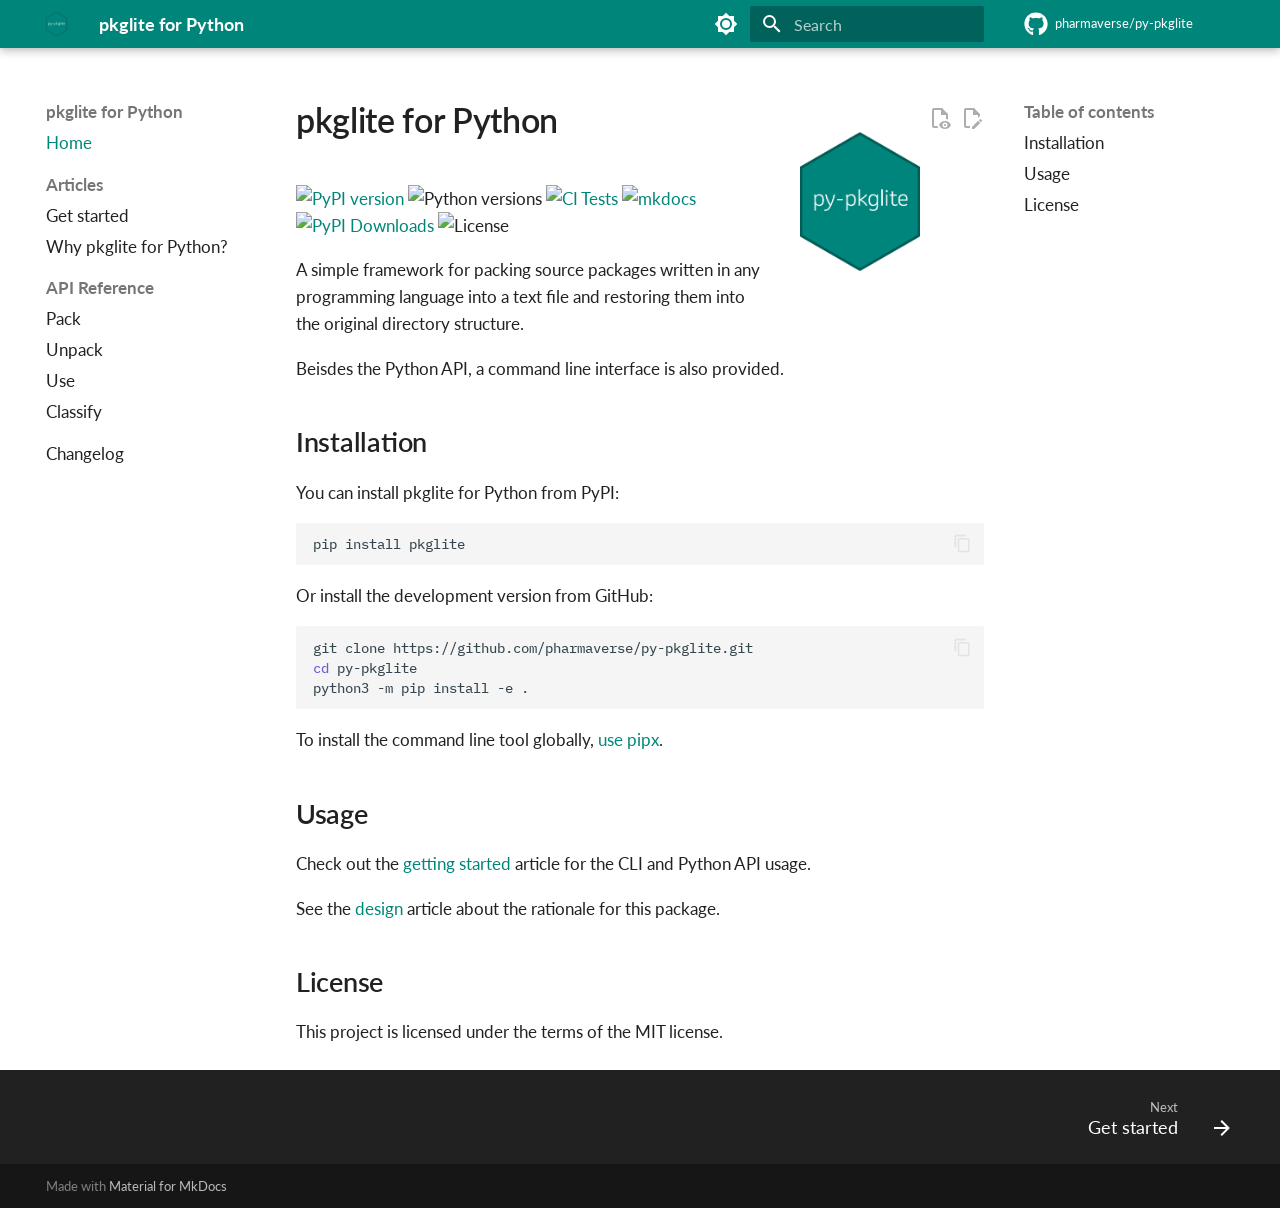
==== index.html @ c77d9eee "Deployed 798189d with MkDocs version: 1.6.1" ====
<!doctype html>
<html lang="en" class="no-js">
  <head>
    
      <meta charset="utf-8">
      <meta name="viewport" content="width=device-width,initial-scale=1">
      
      
      
        <link rel="canonical" href="https://pharmaverse.github.io/py-pkglite/">
      
      
      
        <link rel="next" href="articles/get-started/">
      
      
      <link rel="icon" href="assets/favicon.png">
      <meta name="generator" content="mkdocs-1.6.1, mkdocs-material-9.6.11">
    
    
      
        <title>pkglite for Python</title>
      
    
    
      <link rel="stylesheet" href="assets/stylesheets/main.4af4bdda.min.css">
      
        
        <link rel="stylesheet" href="assets/stylesheets/palette.06af60db.min.css">
      
      


    
    
      
    
    
      
        
        
        <link rel="preconnect" href="https://fonts.gstatic.com" crossorigin>
        <link rel="stylesheet" href="https://fonts.googleapis.com/css?family=Lato:300,300i,400,400i,700,700i%7CRoboto+Mono:400,400i,700,700i&display=fallback">
        <style>:root{--md-text-font:"Lato";--md-code-font:"Roboto Mono"}</style>
      
    
    
      <link rel="stylesheet" href="assets/_mkdocstrings.css">
    
      <link rel="stylesheet" href="stylesheets/extra.css">
    
    <script>__md_scope=new URL(".",location),__md_hash=e=>[...e].reduce(((e,_)=>(e<<5)-e+_.charCodeAt(0)),0),__md_get=(e,_=localStorage,t=__md_scope)=>JSON.parse(_.getItem(t.pathname+"."+e)),__md_set=(e,_,t=localStorage,a=__md_scope)=>{try{t.setItem(a.pathname+"."+e,JSON.stringify(_))}catch(e){}}</script>
    
      

    
    
    
  </head>
  
  
    
    
      
    
    
    
    
    <body dir="ltr" data-md-color-scheme="default" data-md-color-primary="custom" data-md-color-accent="custom">
  
    
    <input class="md-toggle" data-md-toggle="drawer" type="checkbox" id="__drawer" autocomplete="off">
    <input class="md-toggle" data-md-toggle="search" type="checkbox" id="__search" autocomplete="off">
    <label class="md-overlay" for="__drawer"></label>
    <div data-md-component="skip">
      
        
        <a href="#pkglite-for-python" class="md-skip">
          Skip to content
        </a>
      
    </div>
    <div data-md-component="announce">
      
    </div>
    
    
      

  

<header class="md-header md-header--shadow" data-md-component="header">
  <nav class="md-header__inner md-grid" aria-label="Header">
    <a href="." title="pkglite for Python" class="md-header__button md-logo" aria-label="pkglite for Python" data-md-component="logo">
      
  <img src="assets/logo.png" alt="logo">

    </a>
    <label class="md-header__button md-icon" for="__drawer">
      
      <svg xmlns="http://www.w3.org/2000/svg" viewBox="0 0 24 24"><path d="M3 6h18v2H3zm0 5h18v2H3zm0 5h18v2H3z"/></svg>
    </label>
    <div class="md-header__title" data-md-component="header-title">
      <div class="md-header__ellipsis">
        <div class="md-header__topic">
          <span class="md-ellipsis">
            pkglite for Python
          </span>
        </div>
        <div class="md-header__topic" data-md-component="header-topic">
          <span class="md-ellipsis">
            
              Home
            
          </span>
        </div>
      </div>
    </div>
    
      
        <form class="md-header__option" data-md-component="palette">
  
    
    
    
    <input class="md-option" data-md-color-media="(prefers-color-scheme: light)" data-md-color-scheme="default" data-md-color-primary="custom" data-md-color-accent="custom"  aria-label="Switch to dark mode"  type="radio" name="__palette" id="__palette_0">
    
      <label class="md-header__button md-icon" title="Switch to dark mode" for="__palette_1" hidden>
        <svg xmlns="http://www.w3.org/2000/svg" viewBox="0 0 24 24"><path d="M12 8a4 4 0 0 0-4 4 4 4 0 0 0 4 4 4 4 0 0 0 4-4 4 4 0 0 0-4-4m0 10a6 6 0 0 1-6-6 6 6 0 0 1 6-6 6 6 0 0 1 6 6 6 6 0 0 1-6 6m8-9.31V4h-4.69L12 .69 8.69 4H4v4.69L.69 12 4 15.31V20h4.69L12 23.31 15.31 20H20v-4.69L23.31 12z"/></svg>
      </label>
    
  
    
    
    
    <input class="md-option" data-md-color-media="(prefers-color-scheme: dark)" data-md-color-scheme="slate" data-md-color-primary="custom" data-md-color-accent="custom"  aria-label="Switch to light mode"  type="radio" name="__palette" id="__palette_1">
    
      <label class="md-header__button md-icon" title="Switch to light mode" for="__palette_0" hidden>
        <svg xmlns="http://www.w3.org/2000/svg" viewBox="0 0 24 24"><path d="M12 18c-.89 0-1.74-.2-2.5-.55C11.56 16.5 13 14.42 13 12s-1.44-4.5-3.5-5.45C10.26 6.2 11.11 6 12 6a6 6 0 0 1 6 6 6 6 0 0 1-6 6m8-9.31V4h-4.69L12 .69 8.69 4H4v4.69L.69 12 4 15.31V20h4.69L12 23.31 15.31 20H20v-4.69L23.31 12z"/></svg>
      </label>
    
  
</form>
      
    
    
      <script>var palette=__md_get("__palette");if(palette&&palette.color){if("(prefers-color-scheme)"===palette.color.media){var media=matchMedia("(prefers-color-scheme: light)"),input=document.querySelector(media.matches?"[data-md-color-media='(prefers-color-scheme: light)']":"[data-md-color-media='(prefers-color-scheme: dark)']");palette.color.media=input.getAttribute("data-md-color-media"),palette.color.scheme=input.getAttribute("data-md-color-scheme"),palette.color.primary=input.getAttribute("data-md-color-primary"),palette.color.accent=input.getAttribute("data-md-color-accent")}for(var[key,value]of Object.entries(palette.color))document.body.setAttribute("data-md-color-"+key,value)}</script>
    
    
    
      
      
        <label class="md-header__button md-icon" for="__search">
          
          <svg xmlns="http://www.w3.org/2000/svg" viewBox="0 0 24 24"><path d="M9.5 3A6.5 6.5 0 0 1 16 9.5c0 1.61-.59 3.09-1.56 4.23l.27.27h.79l5 5-1.5 1.5-5-5v-.79l-.27-.27A6.52 6.52 0 0 1 9.5 16 6.5 6.5 0 0 1 3 9.5 6.5 6.5 0 0 1 9.5 3m0 2C7 5 5 7 5 9.5S7 14 9.5 14 14 12 14 9.5 12 5 9.5 5"/></svg>
        </label>
        <div class="md-search" data-md-component="search" role="dialog">
  <label class="md-search__overlay" for="__search"></label>
  <div class="md-search__inner" role="search">
    <form class="md-search__form" name="search">
      <input type="text" class="md-search__input" name="query" aria-label="Search" placeholder="Search" autocapitalize="off" autocorrect="off" autocomplete="off" spellcheck="false" data-md-component="search-query" required>
      <label class="md-search__icon md-icon" for="__search">
        
        <svg xmlns="http://www.w3.org/2000/svg" viewBox="0 0 24 24"><path d="M9.5 3A6.5 6.5 0 0 1 16 9.5c0 1.61-.59 3.09-1.56 4.23l.27.27h.79l5 5-1.5 1.5-5-5v-.79l-.27-.27A6.52 6.52 0 0 1 9.5 16 6.5 6.5 0 0 1 3 9.5 6.5 6.5 0 0 1 9.5 3m0 2C7 5 5 7 5 9.5S7 14 9.5 14 14 12 14 9.5 12 5 9.5 5"/></svg>
        
        <svg xmlns="http://www.w3.org/2000/svg" viewBox="0 0 24 24"><path d="M20 11v2H8l5.5 5.5-1.42 1.42L4.16 12l7.92-7.92L13.5 5.5 8 11z"/></svg>
      </label>
      <nav class="md-search__options" aria-label="Search">
        
        <button type="reset" class="md-search__icon md-icon" title="Clear" aria-label="Clear" tabindex="-1">
          
          <svg xmlns="http://www.w3.org/2000/svg" viewBox="0 0 24 24"><path d="M19 6.41 17.59 5 12 10.59 6.41 5 5 6.41 10.59 12 5 17.59 6.41 19 12 13.41 17.59 19 19 17.59 13.41 12z"/></svg>
        </button>
      </nav>
      
        <div class="md-search__suggest" data-md-component="search-suggest"></div>
      
    </form>
    <div class="md-search__output">
      <div class="md-search__scrollwrap" tabindex="0" data-md-scrollfix>
        <div class="md-search-result" data-md-component="search-result">
          <div class="md-search-result__meta">
            Initializing search
          </div>
          <ol class="md-search-result__list" role="presentation"></ol>
        </div>
      </div>
    </div>
  </div>
</div>
      
    
    
      <div class="md-header__source">
        <a href="https://github.com/pharmaverse/py-pkglite" title="Go to repository" class="md-source" data-md-component="source">
  <div class="md-source__icon md-icon">
    
    <svg xmlns="http://www.w3.org/2000/svg" viewBox="0 0 496 512"><!--! Font Awesome Free 6.7.2 by @fontawesome - https://fontawesome.com License - https://fontawesome.com/license/free (Icons: CC BY 4.0, Fonts: SIL OFL 1.1, Code: MIT License) Copyright 2024 Fonticons, Inc.--><path d="M165.9 397.4c0 2-2.3 3.6-5.2 3.6-3.3.3-5.6-1.3-5.6-3.6 0-2 2.3-3.6 5.2-3.6 3-.3 5.6 1.3 5.6 3.6m-31.1-4.5c-.7 2 1.3 4.3 4.3 4.9 2.6 1 5.6 0 6.2-2s-1.3-4.3-4.3-5.2c-2.6-.7-5.5.3-6.2 2.3m44.2-1.7c-2.9.7-4.9 2.6-4.6 4.9.3 2 2.9 3.3 5.9 2.6 2.9-.7 4.9-2.6 4.6-4.6-.3-1.9-3-3.2-5.9-2.9M244.8 8C106.1 8 0 113.3 0 252c0 110.9 69.8 205.8 169.5 239.2 12.8 2.3 17.3-5.6 17.3-12.1 0-6.2-.3-40.4-.3-61.4 0 0-70 15-84.7-29.8 0 0-11.4-29.1-27.8-36.6 0 0-22.9-15.7 1.6-15.4 0 0 24.9 2 38.6 25.8 21.9 38.6 58.6 27.5 72.9 20.9 2.3-16 8.8-27.1 16-33.7-55.9-6.2-112.3-14.3-112.3-110.5 0-27.5 7.6-41.3 23.6-58.9-2.6-6.5-11.1-33.3 2.6-67.9 20.9-6.5 69 27 69 27 20-5.6 41.5-8.5 62.8-8.5s42.8 2.9 62.8 8.5c0 0 48.1-33.6 69-27 13.7 34.7 5.2 61.4 2.6 67.9 16 17.7 25.8 31.5 25.8 58.9 0 96.5-58.9 104.2-114.8 110.5 9.2 7.9 17 22.9 17 46.4 0 33.7-.3 75.4-.3 83.6 0 6.5 4.6 14.4 17.3 12.1C428.2 457.8 496 362.9 496 252 496 113.3 383.5 8 244.8 8M97.2 352.9c-1.3 1-1 3.3.7 5.2 1.6 1.6 3.9 2.3 5.2 1 1.3-1 1-3.3-.7-5.2-1.6-1.6-3.9-2.3-5.2-1m-10.8-8.1c-.7 1.3.3 2.9 2.3 3.9 1.6 1 3.6.7 4.3-.7.7-1.3-.3-2.9-2.3-3.9-2-.6-3.6-.3-4.3.7m32.4 35.6c-1.6 1.3-1 4.3 1.3 6.2 2.3 2.3 5.2 2.6 6.5 1 1.3-1.3.7-4.3-1.3-6.2-2.2-2.3-5.2-2.6-6.5-1m-11.4-14.7c-1.6 1-1.6 3.6 0 5.9s4.3 3.3 5.6 2.3c1.6-1.3 1.6-3.9 0-6.2-1.4-2.3-4-3.3-5.6-2"/></svg>
  </div>
  <div class="md-source__repository">
    pharmaverse/py-pkglite
  </div>
</a>
      </div>
    
  </nav>
  
</header>
    
    <div class="md-container" data-md-component="container">
      
      
        
          
        
      
      <main class="md-main" data-md-component="main">
        <div class="md-main__inner md-grid">
          
            
              
              <div class="md-sidebar md-sidebar--primary" data-md-component="sidebar" data-md-type="navigation" >
                <div class="md-sidebar__scrollwrap">
                  <div class="md-sidebar__inner">
                    



<nav class="md-nav md-nav--primary" aria-label="Navigation" data-md-level="0">
  <label class="md-nav__title" for="__drawer">
    <a href="." title="pkglite for Python" class="md-nav__button md-logo" aria-label="pkglite for Python" data-md-component="logo">
      
  <img src="assets/logo.png" alt="logo">

    </a>
    pkglite for Python
  </label>
  
    <div class="md-nav__source">
      <a href="https://github.com/pharmaverse/py-pkglite" title="Go to repository" class="md-source" data-md-component="source">
  <div class="md-source__icon md-icon">
    
    <svg xmlns="http://www.w3.org/2000/svg" viewBox="0 0 496 512"><!--! Font Awesome Free 6.7.2 by @fontawesome - https://fontawesome.com License - https://fontawesome.com/license/free (Icons: CC BY 4.0, Fonts: SIL OFL 1.1, Code: MIT License) Copyright 2024 Fonticons, Inc.--><path d="M165.9 397.4c0 2-2.3 3.6-5.2 3.6-3.3.3-5.6-1.3-5.6-3.6 0-2 2.3-3.6 5.2-3.6 3-.3 5.6 1.3 5.6 3.6m-31.1-4.5c-.7 2 1.3 4.3 4.3 4.9 2.6 1 5.6 0 6.2-2s-1.3-4.3-4.3-5.2c-2.6-.7-5.5.3-6.2 2.3m44.2-1.7c-2.9.7-4.9 2.6-4.6 4.9.3 2 2.9 3.3 5.9 2.6 2.9-.7 4.9-2.6 4.6-4.6-.3-1.9-3-3.2-5.9-2.9M244.8 8C106.1 8 0 113.3 0 252c0 110.9 69.8 205.8 169.5 239.2 12.8 2.3 17.3-5.6 17.3-12.1 0-6.2-.3-40.4-.3-61.4 0 0-70 15-84.7-29.8 0 0-11.4-29.1-27.8-36.6 0 0-22.9-15.7 1.6-15.4 0 0 24.9 2 38.6 25.8 21.9 38.6 58.6 27.5 72.9 20.9 2.3-16 8.8-27.1 16-33.7-55.9-6.2-112.3-14.3-112.3-110.5 0-27.5 7.6-41.3 23.6-58.9-2.6-6.5-11.1-33.3 2.6-67.9 20.9-6.5 69 27 69 27 20-5.6 41.5-8.5 62.8-8.5s42.8 2.9 62.8 8.5c0 0 48.1-33.6 69-27 13.7 34.7 5.2 61.4 2.6 67.9 16 17.7 25.8 31.5 25.8 58.9 0 96.5-58.9 104.2-114.8 110.5 9.2 7.9 17 22.9 17 46.4 0 33.7-.3 75.4-.3 83.6 0 6.5 4.6 14.4 17.3 12.1C428.2 457.8 496 362.9 496 252 496 113.3 383.5 8 244.8 8M97.2 352.9c-1.3 1-1 3.3.7 5.2 1.6 1.6 3.9 2.3 5.2 1 1.3-1 1-3.3-.7-5.2-1.6-1.6-3.9-2.3-5.2-1m-10.8-8.1c-.7 1.3.3 2.9 2.3 3.9 1.6 1 3.6.7 4.3-.7.7-1.3-.3-2.9-2.3-3.9-2-.6-3.6-.3-4.3.7m32.4 35.6c-1.6 1.3-1 4.3 1.3 6.2 2.3 2.3 5.2 2.6 6.5 1 1.3-1.3.7-4.3-1.3-6.2-2.2-2.3-5.2-2.6-6.5-1m-11.4-14.7c-1.6 1-1.6 3.6 0 5.9s4.3 3.3 5.6 2.3c1.6-1.3 1.6-3.9 0-6.2-1.4-2.3-4-3.3-5.6-2"/></svg>
  </div>
  <div class="md-source__repository">
    pharmaverse/py-pkglite
  </div>
</a>
    </div>
  
  <ul class="md-nav__list" data-md-scrollfix>
    
      
      
  
  
    
  
  
  
    <li class="md-nav__item md-nav__item--active">
      
      <input class="md-nav__toggle md-toggle" type="checkbox" id="__toc">
      
      
        
      
      
        <label class="md-nav__link md-nav__link--active" for="__toc">
          
  
  
  <span class="md-ellipsis">
    Home
    
  </span>
  

          <span class="md-nav__icon md-icon"></span>
        </label>
      
      <a href="." class="md-nav__link md-nav__link--active">
        
  
  
  <span class="md-ellipsis">
    Home
    
  </span>
  

      </a>
      
        

<nav class="md-nav md-nav--secondary" aria-label="Table of contents">
  
  
  
    
  
  
    <label class="md-nav__title" for="__toc">
      <span class="md-nav__icon md-icon"></span>
      Table of contents
    </label>
    <ul class="md-nav__list" data-md-component="toc" data-md-scrollfix>
      
        <li class="md-nav__item">
  <a href="#installation" class="md-nav__link">
    <span class="md-ellipsis">
      Installation
    </span>
  </a>
  
</li>
      
        <li class="md-nav__item">
  <a href="#usage" class="md-nav__link">
    <span class="md-ellipsis">
      Usage
    </span>
  </a>
  
</li>
      
        <li class="md-nav__item">
  <a href="#license" class="md-nav__link">
    <span class="md-ellipsis">
      License
    </span>
  </a>
  
</li>
      
    </ul>
  
</nav>
      
    </li>
  

    
      
      
  
  
  
  
    
    
      
        
      
        
      
    
    
    
      
        
        
      
    
    
    <li class="md-nav__item md-nav__item--section md-nav__item--nested">
      
        
        
          
        
        <input class="md-nav__toggle md-toggle md-toggle--indeterminate" type="checkbox" id="__nav_2" >
        
          
          <label class="md-nav__link" for="__nav_2" id="__nav_2_label" tabindex="">
            
  
  
  <span class="md-ellipsis">
    Articles
    
  </span>
  

            <span class="md-nav__icon md-icon"></span>
          </label>
        
        <nav class="md-nav" data-md-level="1" aria-labelledby="__nav_2_label" aria-expanded="false">
          <label class="md-nav__title" for="__nav_2">
            <span class="md-nav__icon md-icon"></span>
            Articles
          </label>
          <ul class="md-nav__list" data-md-scrollfix>
            
              
                
  
  
  
  
    <li class="md-nav__item">
      <a href="articles/get-started/" class="md-nav__link">
        
  
  
  <span class="md-ellipsis">
    Get started
    
  </span>
  

      </a>
    </li>
  

              
            
              
                
  
  
  
  
    <li class="md-nav__item">
      <a href="articles/design/" class="md-nav__link">
        
  
  
  <span class="md-ellipsis">
    Why pkglite for Python?
    
  </span>
  

      </a>
    </li>
  

              
            
          </ul>
        </nav>
      
    </li>
  

    
      
      
  
  
  
  
    
    
      
        
      
        
      
        
      
        
      
    
    
    
      
        
        
      
    
    
    <li class="md-nav__item md-nav__item--section md-nav__item--nested">
      
        
        
          
        
        <input class="md-nav__toggle md-toggle md-toggle--indeterminate" type="checkbox" id="__nav_3" >
        
          
          <label class="md-nav__link" for="__nav_3" id="__nav_3_label" tabindex="">
            
  
  
  <span class="md-ellipsis">
    API Reference
    
  </span>
  

            <span class="md-nav__icon md-icon"></span>
          </label>
        
        <nav class="md-nav" data-md-level="1" aria-labelledby="__nav_3_label" aria-expanded="false">
          <label class="md-nav__title" for="__nav_3">
            <span class="md-nav__icon md-icon"></span>
            API Reference
          </label>
          <ul class="md-nav__list" data-md-scrollfix>
            
              
                
  
  
  
  
    <li class="md-nav__item">
      <a href="reference/pack/" class="md-nav__link">
        
  
  
  <span class="md-ellipsis">
    Pack
    
  </span>
  

      </a>
    </li>
  

              
            
              
                
  
  
  
  
    <li class="md-nav__item">
      <a href="reference/unpack/" class="md-nav__link">
        
  
  
  <span class="md-ellipsis">
    Unpack
    
  </span>
  

      </a>
    </li>
  

              
            
              
                
  
  
  
  
    <li class="md-nav__item">
      <a href="reference/use/" class="md-nav__link">
        
  
  
  <span class="md-ellipsis">
    Use
    
  </span>
  

      </a>
    </li>
  

              
            
              
                
  
  
  
  
    <li class="md-nav__item">
      <a href="reference/classify/" class="md-nav__link">
        
  
  
  <span class="md-ellipsis">
    Classify
    
  </span>
  

      </a>
    </li>
  

              
            
          </ul>
        </nav>
      
    </li>
  

    
      
      
  
  
  
  
    <li class="md-nav__item">
      <a href="changelog/" class="md-nav__link">
        
  
  
  <span class="md-ellipsis">
    Changelog
    
  </span>
  

      </a>
    </li>
  

    
  </ul>
</nav>
                  </div>
                </div>
              </div>
            
            
              
              <div class="md-sidebar md-sidebar--secondary" data-md-component="sidebar" data-md-type="toc" >
                <div class="md-sidebar__scrollwrap">
                  <div class="md-sidebar__inner">
                    

<nav class="md-nav md-nav--secondary" aria-label="Table of contents">
  
  
  
    
  
  
    <label class="md-nav__title" for="__toc">
      <span class="md-nav__icon md-icon"></span>
      Table of contents
    </label>
    <ul class="md-nav__list" data-md-component="toc" data-md-scrollfix>
      
        <li class="md-nav__item">
  <a href="#installation" class="md-nav__link">
    <span class="md-ellipsis">
      Installation
    </span>
  </a>
  
</li>
      
        <li class="md-nav__item">
  <a href="#usage" class="md-nav__link">
    <span class="md-ellipsis">
      Usage
    </span>
  </a>
  
</li>
      
        <li class="md-nav__item">
  <a href="#license" class="md-nav__link">
    <span class="md-ellipsis">
      License
    </span>
  </a>
  
</li>
      
    </ul>
  
</nav>
                  </div>
                </div>
              </div>
            
          
          
            <div class="md-content" data-md-component="content">
              <article class="md-content__inner md-typeset">
                
                  


  
    <a href="https://github.com/pharmaverse/py-pkglite/edit/main/docs/index.md" title="Edit this page" class="md-content__button md-icon">
      
      <svg xmlns="http://www.w3.org/2000/svg" viewBox="0 0 24 24"><path d="M10 20H6V4h7v5h5v3.1l2-2V8l-6-6H6c-1.1 0-2 .9-2 2v16c0 1.1.9 2 2 2h4zm10.2-7c.1 0 .3.1.4.2l1.3 1.3c.2.2.2.6 0 .8l-1 1-2.1-2.1 1-1c.1-.1.2-.2.4-.2m0 3.9L14.1 23H12v-2.1l6.1-6.1z"/></svg>
    </a>
  
  
    
      
    
    <a href="https://github.com/pharmaverse/py-pkglite/raw/main/docs/index.md" title="View source of this page" class="md-content__button md-icon">
      
      <svg xmlns="http://www.w3.org/2000/svg" viewBox="0 0 24 24"><path d="M17 18c.56 0 1 .44 1 1s-.44 1-1 1-1-.44-1-1 .44-1 1-1m0-3c-2.73 0-5.06 1.66-6 4 .94 2.34 3.27 4 6 4s5.06-1.66 6-4c-.94-2.34-3.27-4-6-4m0 6.5a2.5 2.5 0 0 1-2.5-2.5 2.5 2.5 0 0 1 2.5-2.5 2.5 2.5 0 0 1 2.5 2.5 2.5 2.5 0 0 1-2.5 2.5M9.27 20H6V4h7v5h5v4.07c.7.08 1.36.25 2 .49V8l-6-6H6a2 2 0 0 0-2 2v16a2 2 0 0 0 2 2h4.5a8.2 8.2 0 0 1-1.23-2"/></svg>
    </a>
  


<h1 id="pkglite-for-python">pkglite for Python <img src="assets/logo.png" align="right" width="120" /><a class="headerlink" href="#pkglite-for-python" title="Permanent link">&para;</a></h1>
<p><a href="https://pypi.org/project/pkglite/"><img alt="PyPI version" src="https://img.shields.io/pypi/v/pkglite" /></a>
<img alt="Python versions" src="https://img.shields.io/pypi/pyversions/pkglite" />
<a href="https://github.com/pharmaverse/py-pkglite/actions/workflows/ci-tests.yml"><img alt="CI Tests" src="https://github.com/pharmaverse/py-pkglite/actions/workflows/ci-tests.yml/badge.svg" /></a>
<a href="https://pharmaverse.github.io/py-pkglite/"><img alt="mkdocs" src="https://github.com/pharmaverse/py-pkglite/actions/workflows/mkdocs.yml/badge.svg" /></a>
<a href="https://pypistats.org/packages/pkglite"><img alt="PyPI Downloads" src="https://img.shields.io/pypi/dm/pkglite" /></a>
<img alt="License" src="https://img.shields.io/pypi/l/pkglite" /></p>
<p>A simple framework for packing source packages written in any programming
language into a text file and restoring them into the original directory structure.</p>
<p>Beisdes the Python API, a command line interface is also provided.</p>
<h2 id="installation">Installation<a class="headerlink" href="#installation" title="Permanent link">&para;</a></h2>
<p>You can install pkglite for Python from PyPI:</p>
<div class="highlight"><pre><span></span><code><a id="__codelineno-0-1" name="__codelineno-0-1" href="#__codelineno-0-1"></a>pip<span class="w"> </span>install<span class="w"> </span>pkglite
</code></pre></div>
<p>Or install the development version from GitHub:</p>
<div class="highlight"><pre><span></span><code><a id="__codelineno-1-1" name="__codelineno-1-1" href="#__codelineno-1-1"></a>git<span class="w"> </span>clone<span class="w"> </span>https://github.com/pharmaverse/py-pkglite.git
<a id="__codelineno-1-2" name="__codelineno-1-2" href="#__codelineno-1-2"></a><span class="nb">cd</span><span class="w"> </span>py-pkglite
<a id="__codelineno-1-3" name="__codelineno-1-3" href="#__codelineno-1-3"></a>python3<span class="w"> </span>-m<span class="w"> </span>pip<span class="w"> </span>install<span class="w"> </span>-e<span class="w"> </span>.
</code></pre></div>
<p>To install the command line tool globally,
<a href="https://packaging.python.org/en/latest/guides/installing-stand-alone-command-line-tools/">use pipx</a>.</p>
<h2 id="usage">Usage<a class="headerlink" href="#usage" title="Permanent link">&para;</a></h2>
<p>Check out the <a href="https://pharmaverse.github.io/py-pkglite/articles/get-started/">getting
started</a>
article for the CLI and Python API usage.</p>
<p>See the <a href="https://pharmaverse.github.io/py-pkglite/articles/design/">design</a>
article about the rationale for this package.</p>
<h2 id="license">License<a class="headerlink" href="#license" title="Permanent link">&para;</a></h2>
<p>This project is licensed under the terms of the MIT license.</p>












                
              </article>
            </div>
          
          
<script>var target=document.getElementById(location.hash.slice(1));target&&target.name&&(target.checked=target.name.startsWith("__tabbed_"))</script>
        </div>
        
          <button type="button" class="md-top md-icon" data-md-component="top" hidden>
  
  <svg xmlns="http://www.w3.org/2000/svg" viewBox="0 0 24 24"><path d="M13 20h-2V8l-5.5 5.5-1.42-1.42L12 4.16l7.92 7.92-1.42 1.42L13 8z"/></svg>
  Back to top
</button>
        
      </main>
      
        <footer class="md-footer">
  
    
      
      <nav class="md-footer__inner md-grid" aria-label="Footer" >
        
        
          
          <a href="articles/get-started/" class="md-footer__link md-footer__link--next" aria-label="Next: Get started">
            <div class="md-footer__title">
              <span class="md-footer__direction">
                Next
              </span>
              <div class="md-ellipsis">
                Get started
              </div>
            </div>
            <div class="md-footer__button md-icon">
              
              <svg xmlns="http://www.w3.org/2000/svg" viewBox="0 0 24 24"><path d="M4 11v2h12l-5.5 5.5 1.42 1.42L19.84 12l-7.92-7.92L10.5 5.5 16 11z"/></svg>
            </div>
          </a>
        
      </nav>
    
  
  <div class="md-footer-meta md-typeset">
    <div class="md-footer-meta__inner md-grid">
      <div class="md-copyright">
  
  
    Made with
    <a href="https://squidfunk.github.io/mkdocs-material/" target="_blank" rel="noopener">
      Material for MkDocs
    </a>
  
</div>
      
    </div>
  </div>
</footer>
      
    </div>
    <div class="md-dialog" data-md-component="dialog">
      <div class="md-dialog__inner md-typeset"></div>
    </div>
    
    
    
      
      <script id="__config" type="application/json">{"base": ".", "features": ["announce.dismiss", "content.action.edit", "content.action.view", "content.code.annotate", "content.code.copy", "content.tooltips", "navigation.footer", "navigation.indexes", "navigation.sections", "navigation.expand", "navigation.top", "navigation.path", "search.highlight", "search.suggest", "toc.follow"], "search": "assets/javascripts/workers/search.f8cc74c7.min.js", "tags": null, "translations": {"clipboard.copied": "Copied to clipboard", "clipboard.copy": "Copy to clipboard", "search.result.more.one": "1 more on this page", "search.result.more.other": "# more on this page", "search.result.none": "No matching documents", "search.result.one": "1 matching document", "search.result.other": "# matching documents", "search.result.placeholder": "Type to start searching", "search.result.term.missing": "Missing", "select.version": "Select version"}, "version": null}</script>
    
    
      <script src="assets/javascripts/bundle.c8b220af.min.js"></script>
      
    
  </body>
</html>
---- assets/_mkdocstrings.css ----
/* Avoid breaking parameter names, etc. in table cells. */
.doc-contents td code {
  word-break: normal !important;
}

/* No line break before first paragraph of descriptions. */
.doc-md-description,
.doc-md-description>p:first-child {
  display: inline;
}

/* Max width for docstring sections tables. */
.doc .md-typeset__table,
.doc .md-typeset__table table {
  display: table !important;
  width: 100%;
}

.doc .md-typeset__table tr {
  display: table-row;
}

/* Defaults in Spacy table style. */
.doc-param-default {
  float: right;
}

/* Parameter headings must be inline, not blocks. */
.doc-heading-parameter {
  display: inline;
}

/* Prefer space on the right, not the left of parameter permalinks. */
.doc-heading-parameter .headerlink {
  margin-left: 0 !important;
  margin-right: 0.2rem;
}

/* Backward-compatibility: docstring section titles in bold. */
.doc-section-title {
  font-weight: bold;
}

/* Backlinks crumb separator. */
.doc-backlink-crumb {
  display: inline-flex;
  gap: .2rem;
  white-space: nowrap;
  align-items: center;
  vertical-align: middle;
}
.doc-backlink-crumb:not(:first-child)::before {
  background-color: var(--md-default-fg-color--lighter);
  content: "";
  display: inline;
  height: 1rem;
  --md-path-icon: url('data:image/svg+xml;charset=utf-8,<svg xmlns="http://www.w3.org/2000/svg" viewBox="0 0 24 24"><path d="M8.59 16.58 13.17 12 8.59 7.41 10 6l6 6-6 6z"/></svg>');
  -webkit-mask-image: var(--md-path-icon);
  mask-image: var(--md-path-icon);
  width: 1rem;
}
.doc-backlink-crumb.last {
  font-weight: bold;
}

/* Symbols in Navigation and ToC. */
:root, :host,
[data-md-color-scheme="default"] {
  --doc-symbol-parameter-fg-color: #df50af;
  --doc-symbol-attribute-fg-color: #953800;
  --doc-symbol-function-fg-color: #8250df;
  --doc-symbol-method-fg-color: #8250df;
  --doc-symbol-class-fg-color: #0550ae;
  --doc-symbol-module-fg-color: #5cad0f;

  --doc-symbol-parameter-bg-color: #df50af1a;
  --doc-symbol-attribute-bg-color: #9538001a;
  --doc-symbol-function-bg-color: #8250df1a;
  --doc-symbol-method-bg-color: #8250df1a;
  --doc-symbol-class-bg-color: #0550ae1a;
  --doc-symbol-module-bg-color: #5cad0f1a;
}

[data-md-color-scheme="slate"] {
  --doc-symbol-parameter-fg-color: #ffa8cc;
  --doc-symbol-attribute-fg-color: #ffa657;
  --doc-symbol-function-fg-color: #d2a8ff;
  --doc-symbol-method-fg-color: #d2a8ff;
  --doc-symbol-class-fg-color: #79c0ff;
  --doc-symbol-module-fg-color: #baff79;

  --doc-symbol-parameter-bg-color: #ffa8cc1a;
  --doc-symbol-attribute-bg-color: #ffa6571a;
  --doc-symbol-function-bg-color: #d2a8ff1a;
  --doc-symbol-method-bg-color: #d2a8ff1a;
  --doc-symbol-class-bg-color: #79c0ff1a;
  --doc-symbol-module-bg-color: #baff791a;
}

code.doc-symbol {
  border-radius: .1rem;
  font-size: .85em;
  padding: 0 .3em;
  font-weight: bold;
}

code.doc-symbol-parameter,
a code.doc-symbol-parameter {
  color: var(--doc-symbol-parameter-fg-color);
  background-color: var(--doc-symbol-parameter-bg-color);
}

code.doc-symbol-parameter::after {
  content: "param";
}

code.doc-symbol-attribute,
a code.doc-symbol-attribute {
  color: var(--doc-symbol-attribute-fg-color);
  background-color: var(--doc-symbol-attribute-bg-color);
}

code.doc-symbol-attribute::after {
  content: "attr";
}

code.doc-symbol-function,
a code.doc-symbol-function {
  color: var(--doc-symbol-function-fg-color);
  background-color: var(--doc-symbol-function-bg-color);
}

code.doc-symbol-function::after {
  content: "func";
}

code.doc-symbol-method,
a code.doc-symbol-method {
  color: var(--doc-symbol-method-fg-color);
  background-color: var(--doc-symbol-method-bg-color);
}

code.doc-symbol-method::after {
  content: "meth";
}

code.doc-symbol-class,
a code.doc-symbol-class {
  color: var(--doc-symbol-class-fg-color);
  background-color: var(--doc-symbol-class-bg-color);
}

code.doc-symbol-class::after {
  content: "class";
}

code.doc-symbol-module,
a code.doc-symbol-module {
  color: var(--doc-symbol-module-fg-color);
  background-color: var(--doc-symbol-module-bg-color);
}

code.doc-symbol-module::after {
  content: "mod";
}

.doc-signature .autorefs {
  color: inherit;
  border-bottom: 1px dotted currentcolor;
}
---- stylesheets/extra.css ----
/* Color scheme */

:root {
    --md-primary-fg-color: hsla(175, 100%, 26%, 1);
    --md-primary-fg-color--light: hsla(175, 100%, 36%, 1);
    --md-primary-fg-color--dark: hsla(175, 100%, 16%, 1);
    --md-primary-bg-color: hsla(0, 0%, 100%, 1);
    --md-primary-bg-color--light: hsla(0, 0%, 100%, 0.7);
    --md-accent-fg-color: hsla(175, 100%, 40%, 1);
    --md-accent-fg-color--transparent: hsla(220, 76%, 61%, 0.1);
    --md-accent-bg-color: hsla(0, 0%, 100%, 1);
    --md-accent-bg-color--light: hsla(0, 0%, 100%, 0.7);
    --md-code-font: "IBM Plex Mono";
}

/* Typography */

@font-face {
    font-display: swap;
    font-family: "IBM Plex Mono";
    src: url("../assets/IBMPlexMono-Text.woff2") format("woff2");
    font-weight: 400;
    font-style: normal;
}

@font-face {
    font-display: swap;
    font-family: "IBM Plex Mono";
    src: url("../assets/IBMPlexMono-TextItalic.woff2") format("woff2");
    font-weight: 400;
    font-style: italic;
}

body {
    -webkit-font-smoothing: auto;
}

.md-nav {
    font-size: 0.85rem;
    line-height: 1.2;
}

.md-typeset h1,
.md-typeset h2,
.md-typeset h3 {
    color: var(--md-default-fg-color--dark);
    font-weight: 600;
}

h2 h3,
code {
    font-weight: 400;
}

.md-typeset {
    font-size: 0.85rem;
}

.md-typeset code {
    font-size: 0.85em;
}

.md-typeset table:not([class]) {
    font-size: 0.8rem;
}

.md-typeset .admonition,
.md-typeset details {
    font-size: 0.85rem;
}
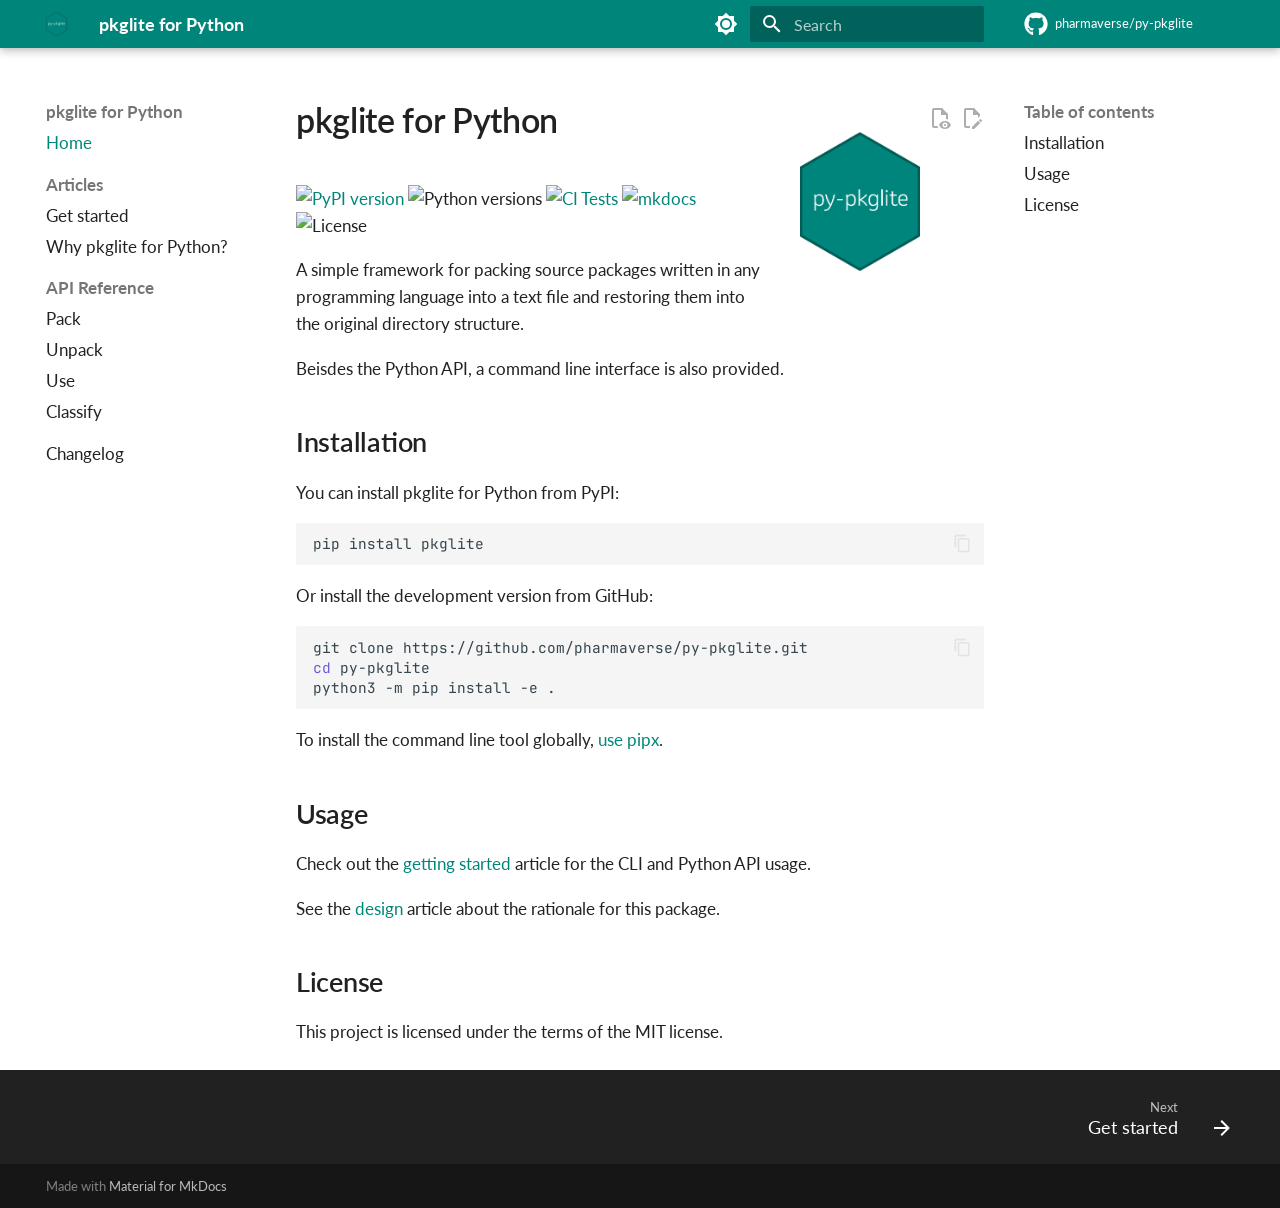
==== commit c2429f56: "Deployed 1e12e8e with MkDocs version: 1.6.1" ====
--- a/index.html
+++ b/index.html
@@ -16,7 +16,7 @@
       
       
       <link rel="icon" href="assets/favicon.png">
-      <meta name="generator" content="mkdocs-1.6.1, mkdocs-material-9.6.11">
+      <meta name="generator" content="mkdocs-1.6.1, mkdocs-material-9.6.16">
     
     
       
@@ -24,7 +24,7 @@
       
     
     
-      <link rel="stylesheet" href="assets/stylesheets/main.4af4bdda.min.css">
+      <link rel="stylesheet" href="assets/stylesheets/main.7e37652d.min.css">
       
         
         <link rel="stylesheet" href="assets/stylesheets/palette.06af60db.min.css">
@@ -196,7 +196,7 @@
         <a href="https://github.com/pharmaverse/py-pkglite" title="Go to repository" class="md-source" data-md-component="source">
   <div class="md-source__icon md-icon">
     
-    <svg xmlns="http://www.w3.org/2000/svg" viewBox="0 0 496 512"><!--! Font Awesome Free 6.7.2 by @fontawesome - https://fontawesome.com License - https://fontawesome.com/license/free (Icons: CC BY 4.0, Fonts: SIL OFL 1.1, Code: MIT License) Copyright 2024 Fonticons, Inc.--><path d="M165.9 397.4c0 2-2.3 3.6-5.2 3.6-3.3.3-5.6-1.3-5.6-3.6 0-2 2.3-3.6 5.2-3.6 3-.3 5.6 1.3 5.6 3.6m-31.1-4.5c-.7 2 1.3 4.3 4.3 4.9 2.6 1 5.6 0 6.2-2s-1.3-4.3-4.3-5.2c-2.6-.7-5.5.3-6.2 2.3m44.2-1.7c-2.9.7-4.9 2.6-4.6 4.9.3 2 2.9 3.3 5.9 2.6 2.9-.7 4.9-2.6 4.6-4.6-.3-1.9-3-3.2-5.9-2.9M244.8 8C106.1 8 0 113.3 0 252c0 110.9 69.8 205.8 169.5 239.2 12.8 2.3 17.3-5.6 17.3-12.1 0-6.2-.3-40.4-.3-61.4 0 0-70 15-84.7-29.8 0 0-11.4-29.1-27.8-36.6 0 0-22.9-15.7 1.6-15.4 0 0 24.9 2 38.6 25.8 21.9 38.6 58.6 27.5 72.9 20.9 2.3-16 8.8-27.1 16-33.7-55.9-6.2-112.3-14.3-112.3-110.5 0-27.5 7.6-41.3 23.6-58.9-2.6-6.5-11.1-33.3 2.6-67.9 20.9-6.5 69 27 69 27 20-5.6 41.5-8.5 62.8-8.5s42.8 2.9 62.8 8.5c0 0 48.1-33.6 69-27 13.7 34.7 5.2 61.4 2.6 67.9 16 17.7 25.8 31.5 25.8 58.9 0 96.5-58.9 104.2-114.8 110.5 9.2 7.9 17 22.9 17 46.4 0 33.7-.3 75.4-.3 83.6 0 6.5 4.6 14.4 17.3 12.1C428.2 457.8 496 362.9 496 252 496 113.3 383.5 8 244.8 8M97.2 352.9c-1.3 1-1 3.3.7 5.2 1.6 1.6 3.9 2.3 5.2 1 1.3-1 1-3.3-.7-5.2-1.6-1.6-3.9-2.3-5.2-1m-10.8-8.1c-.7 1.3.3 2.9 2.3 3.9 1.6 1 3.6.7 4.3-.7.7-1.3-.3-2.9-2.3-3.9-2-.6-3.6-.3-4.3.7m32.4 35.6c-1.6 1.3-1 4.3 1.3 6.2 2.3 2.3 5.2 2.6 6.5 1 1.3-1.3.7-4.3-1.3-6.2-2.2-2.3-5.2-2.6-6.5-1m-11.4-14.7c-1.6 1-1.6 3.6 0 5.9s4.3 3.3 5.6 2.3c1.6-1.3 1.6-3.9 0-6.2-1.4-2.3-4-3.3-5.6-2"/></svg>
+    <svg xmlns="http://www.w3.org/2000/svg" viewBox="0 0 512 512"><!--! Font Awesome Free 7.0.0 by @fontawesome - https://fontawesome.com License - https://fontawesome.com/license/free (Icons: CC BY 4.0, Fonts: SIL OFL 1.1, Code: MIT License) Copyright 2025 Fonticons, Inc.--><path fill="currentColor" d="M173.9 397.4c0 2-2.3 3.6-5.2 3.6-3.3.3-5.6-1.3-5.6-3.6 0-2 2.3-3.6 5.2-3.6 3-.3 5.6 1.3 5.6 3.6m-31.1-4.5c-.7 2 1.3 4.3 4.3 4.9 2.6 1 5.6 0 6.2-2s-1.3-4.3-4.3-5.2c-2.6-.7-5.5.3-6.2 2.3m44.2-1.7c-2.9.7-4.9 2.6-4.6 4.9.3 2 2.9 3.3 5.9 2.6 2.9-.7 4.9-2.6 4.6-4.6-.3-1.9-3-3.2-5.9-2.9M252.8 8C114.1 8 8 113.3 8 252c0 110.9 69.8 205.8 169.5 239.2 12.8 2.3 17.3-5.6 17.3-12.1 0-6.2-.3-40.4-.3-61.4 0 0-70 15-84.7-29.8 0 0-11.4-29.1-27.8-36.6 0 0-22.9-15.7 1.6-15.4 0 0 24.9 2 38.6 25.8 21.9 38.6 58.6 27.5 72.9 20.9 2.3-16 8.8-27.1 16-33.7-55.9-6.2-112.3-14.3-112.3-110.5 0-27.5 7.6-41.3 23.6-58.9-2.6-6.5-11.1-33.3 2.6-67.9 20.9-6.5 69 27 69 27 20-5.6 41.5-8.5 62.8-8.5s42.8 2.9 62.8 8.5c0 0 48.1-33.6 69-27 13.7 34.7 5.2 61.4 2.6 67.9 16 17.7 25.8 31.5 25.8 58.9 0 96.5-58.9 104.2-114.8 110.5 9.2 7.9 17 22.9 17 46.4 0 33.7-.3 75.4-.3 83.6 0 6.5 4.6 14.4 17.3 12.1C436.2 457.8 504 362.9 504 252 504 113.3 391.5 8 252.8 8M105.2 352.9c-1.3 1-1 3.3.7 5.2 1.6 1.6 3.9 2.3 5.2 1 1.3-1 1-3.3-.7-5.2-1.6-1.6-3.9-2.3-5.2-1m-10.8-8.1c-.7 1.3.3 2.9 2.3 3.9 1.6 1 3.6.7 4.3-.7.7-1.3-.3-2.9-2.3-3.9-2-.6-3.6-.3-4.3.7m32.4 35.6c-1.6 1.3-1 4.3 1.3 6.2 2.3 2.3 5.2 2.6 6.5 1 1.3-1.3.7-4.3-1.3-6.2-2.2-2.3-5.2-2.6-6.5-1m-11.4-14.7c-1.6 1-1.6 3.6 0 5.9s4.3 3.3 5.6 2.3c1.6-1.3 1.6-3.9 0-6.2-1.4-2.3-4-3.3-5.6-2"/></svg>
   </div>
   <div class="md-source__repository">
     pharmaverse/py-pkglite
@@ -241,7 +241,7 @@
       <a href="https://github.com/pharmaverse/py-pkglite" title="Go to repository" class="md-source" data-md-component="source">
   <div class="md-source__icon md-icon">
     
-    <svg xmlns="http://www.w3.org/2000/svg" viewBox="0 0 496 512"><!--! Font Awesome Free 6.7.2 by @fontawesome - https://fontawesome.com License - https://fontawesome.com/license/free (Icons: CC BY 4.0, Fonts: SIL OFL 1.1, Code: MIT License) Copyright 2024 Fonticons, Inc.--><path d="M165.9 397.4c0 2-2.3 3.6-5.2 3.6-3.3.3-5.6-1.3-5.6-3.6 0-2 2.3-3.6 5.2-3.6 3-.3 5.6 1.3 5.6 3.6m-31.1-4.5c-.7 2 1.3 4.3 4.3 4.9 2.6 1 5.6 0 6.2-2s-1.3-4.3-4.3-5.2c-2.6-.7-5.5.3-6.2 2.3m44.2-1.7c-2.9.7-4.9 2.6-4.6 4.9.3 2 2.9 3.3 5.9 2.6 2.9-.7 4.9-2.6 4.6-4.6-.3-1.9-3-3.2-5.9-2.9M244.8 8C106.1 8 0 113.3 0 252c0 110.9 69.8 205.8 169.5 239.2 12.8 2.3 17.3-5.6 17.3-12.1 0-6.2-.3-40.4-.3-61.4 0 0-70 15-84.7-29.8 0 0-11.4-29.1-27.8-36.6 0 0-22.9-15.7 1.6-15.4 0 0 24.9 2 38.6 25.8 21.9 38.6 58.6 27.5 72.9 20.9 2.3-16 8.8-27.1 16-33.7-55.9-6.2-112.3-14.3-112.3-110.5 0-27.5 7.6-41.3 23.6-58.9-2.6-6.5-11.1-33.3 2.6-67.9 20.9-6.5 69 27 69 27 20-5.6 41.5-8.5 62.8-8.5s42.8 2.9 62.8 8.5c0 0 48.1-33.6 69-27 13.7 34.7 5.2 61.4 2.6 67.9 16 17.7 25.8 31.5 25.8 58.9 0 96.5-58.9 104.2-114.8 110.5 9.2 7.9 17 22.9 17 46.4 0 33.7-.3 75.4-.3 83.6 0 6.5 4.6 14.4 17.3 12.1C428.2 457.8 496 362.9 496 252 496 113.3 383.5 8 244.8 8M97.2 352.9c-1.3 1-1 3.3.7 5.2 1.6 1.6 3.9 2.3 5.2 1 1.3-1 1-3.3-.7-5.2-1.6-1.6-3.9-2.3-5.2-1m-10.8-8.1c-.7 1.3.3 2.9 2.3 3.9 1.6 1 3.6.7 4.3-.7.7-1.3-.3-2.9-2.3-3.9-2-.6-3.6-.3-4.3.7m32.4 35.6c-1.6 1.3-1 4.3 1.3 6.2 2.3 2.3 5.2 2.6 6.5 1 1.3-1.3.7-4.3-1.3-6.2-2.2-2.3-5.2-2.6-6.5-1m-11.4-14.7c-1.6 1-1.6 3.6 0 5.9s4.3 3.3 5.6 2.3c1.6-1.3 1.6-3.9 0-6.2-1.4-2.3-4-3.3-5.6-2"/></svg>
+    <svg xmlns="http://www.w3.org/2000/svg" viewBox="0 0 512 512"><!--! Font Awesome Free 7.0.0 by @fontawesome - https://fontawesome.com License - https://fontawesome.com/license/free (Icons: CC BY 4.0, Fonts: SIL OFL 1.1, Code: MIT License) Copyright 2025 Fonticons, Inc.--><path fill="currentColor" d="M173.9 397.4c0 2-2.3 3.6-5.2 3.6-3.3.3-5.6-1.3-5.6-3.6 0-2 2.3-3.6 5.2-3.6 3-.3 5.6 1.3 5.6 3.6m-31.1-4.5c-.7 2 1.3 4.3 4.3 4.9 2.6 1 5.6 0 6.2-2s-1.3-4.3-4.3-5.2c-2.6-.7-5.5.3-6.2 2.3m44.2-1.7c-2.9.7-4.9 2.6-4.6 4.9.3 2 2.9 3.3 5.9 2.6 2.9-.7 4.9-2.6 4.6-4.6-.3-1.9-3-3.2-5.9-2.9M252.8 8C114.1 8 8 113.3 8 252c0 110.9 69.8 205.8 169.5 239.2 12.8 2.3 17.3-5.6 17.3-12.1 0-6.2-.3-40.4-.3-61.4 0 0-70 15-84.7-29.8 0 0-11.4-29.1-27.8-36.6 0 0-22.9-15.7 1.6-15.4 0 0 24.9 2 38.6 25.8 21.9 38.6 58.6 27.5 72.9 20.9 2.3-16 8.8-27.1 16-33.7-55.9-6.2-112.3-14.3-112.3-110.5 0-27.5 7.6-41.3 23.6-58.9-2.6-6.5-11.1-33.3 2.6-67.9 20.9-6.5 69 27 69 27 20-5.6 41.5-8.5 62.8-8.5s42.8 2.9 62.8 8.5c0 0 48.1-33.6 69-27 13.7 34.7 5.2 61.4 2.6 67.9 16 17.7 25.8 31.5 25.8 58.9 0 96.5-58.9 104.2-114.8 110.5 9.2 7.9 17 22.9 17 46.4 0 33.7-.3 75.4-.3 83.6 0 6.5 4.6 14.4 17.3 12.1C436.2 457.8 504 362.9 504 252 504 113.3 391.5 8 252.8 8M105.2 352.9c-1.3 1-1 3.3.7 5.2 1.6 1.6 3.9 2.3 5.2 1 1.3-1 1-3.3-.7-5.2-1.6-1.6-3.9-2.3-5.2-1m-10.8-8.1c-.7 1.3.3 2.9 2.3 3.9 1.6 1 3.6.7 4.3-.7.7-1.3-.3-2.9-2.3-3.9-2-.6-3.6-.3-4.3.7m32.4 35.6c-1.6 1.3-1 4.3 1.3 6.2 2.3 2.3 5.2 2.6 6.5 1 1.3-1.3.7-4.3-1.3-6.2-2.2-2.3-5.2-2.6-6.5-1m-11.4-14.7c-1.6 1-1.6 3.6 0 5.9s4.3 3.3 5.6 2.3c1.6-1.3 1.6-3.9 0-6.2-1.4-2.3-4-3.3-5.6-2"/></svg>
   </div>
   <div class="md-source__repository">
     pharmaverse/py-pkglite
@@ -691,7 +691,7 @@
 
 
   
-    <a href="https://github.com/pharmaverse/py-pkglite/edit/main/docs/index.md" title="Edit this page" class="md-content__button md-icon">
+    <a href="https://github.com/pharmaverse/py-pkglite/edit/main/docs/index.md" title="Edit this page" class="md-content__button md-icon" rel="edit">
       
       <svg xmlns="http://www.w3.org/2000/svg" viewBox="0 0 24 24"><path d="M10 20H6V4h7v5h5v3.1l2-2V8l-6-6H6c-1.1 0-2 .9-2 2v16c0 1.1.9 2 2 2h4zm10.2-7c.1 0 .3.1.4.2l1.3 1.3c.2.2.2.6 0 .8l-1 1-2.1-2.1 1-1c.1-.1.2-.2.4-.2m0 3.9L14.1 23H12v-2.1l6.1-6.1z"/></svg>
     </a>
@@ -712,7 +712,6 @@
 <img alt="Python versions" src="https://img.shields.io/pypi/pyversions/pkglite" />
 <a href="https://github.com/pharmaverse/py-pkglite/actions/workflows/ci-tests.yml"><img alt="CI Tests" src="https://github.com/pharmaverse/py-pkglite/actions/workflows/ci-tests.yml/badge.svg" /></a>
 <a href="https://pharmaverse.github.io/py-pkglite/"><img alt="mkdocs" src="https://github.com/pharmaverse/py-pkglite/actions/workflows/mkdocs.yml/badge.svg" /></a>
-<a href="https://pypistats.org/packages/pkglite"><img alt="PyPI Downloads" src="https://img.shields.io/pypi/dm/pkglite" /></a>
 <img alt="License" src="https://img.shields.io/pypi/l/pkglite" /></p>
 <p>A simple framework for packing source packages written in any programming
 language into a text file and restoring them into the original directory structure.</p>
@@ -814,10 +813,10 @@
     
     
       
-      <script id="__config" type="application/json">{"base": ".", "features": ["announce.dismiss", "content.action.edit", "content.action.view", "content.code.annotate", "content.code.copy", "content.tooltips", "navigation.footer", "navigation.indexes", "navigation.sections", "navigation.expand", "navigation.top", "navigation.path", "search.highlight", "search.suggest", "toc.follow"], "search": "assets/javascripts/workers/search.f8cc74c7.min.js", "tags": null, "translations": {"clipboard.copied": "Copied to clipboard", "clipboard.copy": "Copy to clipboard", "search.result.more.one": "1 more on this page", "search.result.more.other": "# more on this page", "search.result.none": "No matching documents", "search.result.one": "1 matching document", "search.result.other": "# matching documents", "search.result.placeholder": "Type to start searching", "search.result.term.missing": "Missing", "select.version": "Select version"}, "version": null}</script>
-    
-    
-      <script src="assets/javascripts/bundle.c8b220af.min.js"></script>
+      <script id="__config" type="application/json">{"base": ".", "features": ["announce.dismiss", "content.action.edit", "content.action.view", "content.code.annotate", "content.code.copy", "content.tooltips", "navigation.footer", "navigation.indexes", "navigation.sections", "navigation.expand", "navigation.top", "navigation.path", "search.highlight", "search.suggest", "toc.follow"], "search": "assets/javascripts/workers/search.d50fe291.min.js", "tags": null, "translations": {"clipboard.copied": "Copied to clipboard", "clipboard.copy": "Copy to clipboard", "search.result.more.one": "1 more on this page", "search.result.more.other": "# more on this page", "search.result.none": "No matching documents", "search.result.one": "1 matching document", "search.result.other": "# matching documents", "search.result.placeholder": "Type to start searching", "search.result.term.missing": "Missing", "select.version": "Select version"}, "version": null}</script>
+    
+    
+      <script src="assets/javascripts/bundle.50899def.min.js"></script>
       
     
   </body>
--- a/assets/_mkdocstrings.css
+++ b/assets/_mkdocstrings.css
@@ -8,6 +8,11 @@
 .doc-md-description,
 .doc-md-description>p:first-child {
   display: inline;
+}
+
+/* No text transformation from Material for MkDocs for H5 headings. */
+.md-typeset h5 .doc-object-name {
+  text-transform: none;
 }
 
 /* Max width for docstring sections tables. */
@@ -29,6 +34,11 @@
 /* Parameter headings must be inline, not blocks. */
 .doc-heading-parameter {
   display: inline;
+}
+
+/* Default font size for parameter headings. */
+.md-typeset .doc-heading-parameter {
+  font-size: inherit;
 }
 
 /* Prefer space on the right, not the left of parameter permalinks. */
--- a/stylesheets/extra.css
+++ b/stylesheets/extra.css
@@ -10,24 +10,24 @@
     --md-accent-fg-color--transparent: hsla(220, 76%, 61%, 0.1);
     --md-accent-bg-color: hsla(0, 0%, 100%, 1);
     --md-accent-bg-color--light: hsla(0, 0%, 100%, 0.7);
-    --md-code-font: "IBM Plex Mono";
+    --md-code-font: "JetBrains Mono";
 }
 
 /* Typography */
 
 @font-face {
     font-display: swap;
-    font-family: "IBM Plex Mono";
-    src: url("../assets/IBMPlexMono-Text.woff2") format("woff2");
-    font-weight: 400;
+    font-family: "JetBrains Mono";
+    src: url("../assets/JetBrainsMono-Variable.woff2") format("woff2");
+    font-weight: 100 800;
     font-style: normal;
 }
 
 @font-face {
     font-display: swap;
-    font-family: "IBM Plex Mono";
-    src: url("../assets/IBMPlexMono-TextItalic.woff2") format("woff2");
-    font-weight: 400;
+    font-family: "JetBrains Mono";
+    src: url("../assets/JetBrainsMono-Italic-Variable.woff2") format("woff2");
+    font-weight: 100 800;
     font-style: italic;
 }
 
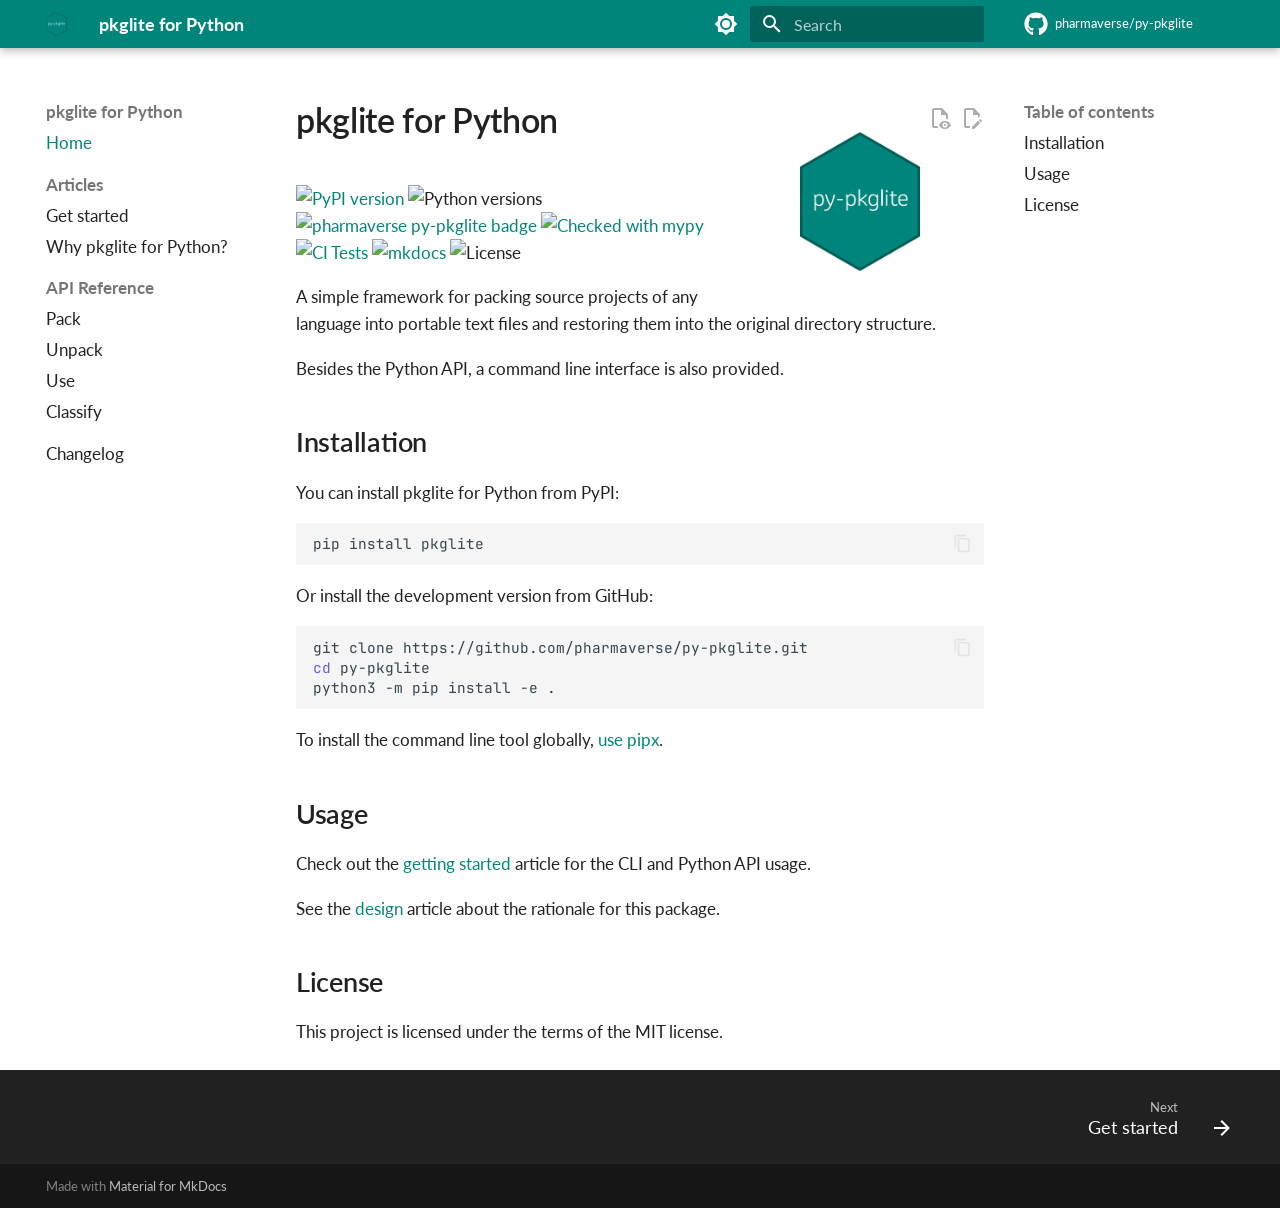
==== commit 919cd299: "Deployed 7431344 with MkDocs version: 1.6.1" ====
--- a/index.html
+++ b/index.html
@@ -16,7 +16,7 @@
       
       
       <link rel="icon" href="assets/favicon.png">
-      <meta name="generator" content="mkdocs-1.6.1, mkdocs-material-9.6.16">
+      <meta name="generator" content="mkdocs-1.6.1, mkdocs-material-9.6.18">
     
     
       
@@ -710,12 +710,14 @@
 <h1 id="pkglite-for-python">pkglite for Python <img src="assets/logo.png" align="right" width="120" /><a class="headerlink" href="#pkglite-for-python" title="Permanent link">&para;</a></h1>
 <p><a href="https://pypi.org/project/pkglite/"><img alt="PyPI version" src="https://img.shields.io/pypi/v/pkglite" /></a>
 <img alt="Python versions" src="https://img.shields.io/pypi/pyversions/pkglite" />
+<a href="https://pharmaverse.org"><img alt="pharmaverse py-pkglite badge" src="http://pharmaverse.org/shields/pkglite.svg" /></a>
+<a href="https://mypy-lang.org/"><img alt="Checked with mypy" src="https://www.mypy-lang.org/static/mypy_badge.svg" /></a>
 <a href="https://github.com/pharmaverse/py-pkglite/actions/workflows/ci-tests.yml"><img alt="CI Tests" src="https://github.com/pharmaverse/py-pkglite/actions/workflows/ci-tests.yml/badge.svg" /></a>
 <a href="https://pharmaverse.github.io/py-pkglite/"><img alt="mkdocs" src="https://github.com/pharmaverse/py-pkglite/actions/workflows/mkdocs.yml/badge.svg" /></a>
 <img alt="License" src="https://img.shields.io/pypi/l/pkglite" /></p>
-<p>A simple framework for packing source packages written in any programming
-language into a text file and restoring them into the original directory structure.</p>
-<p>Beisdes the Python API, a command line interface is also provided.</p>
+<p>A simple framework for packing source projects of any language into portable
+text files and restoring them into the original directory structure.</p>
+<p>Besides the Python API, a command line interface is also provided.</p>
 <h2 id="installation">Installation<a class="headerlink" href="#installation" title="Permanent link">&para;</a></h2>
 <p>You can install pkglite for Python from PyPI:</p>
 <div class="highlight"><pre><span></span><code><a id="__codelineno-0-1" name="__codelineno-0-1" href="#__codelineno-0-1"></a>pip<span class="w"> </span>install<span class="w"> </span>pkglite
@@ -813,10 +815,10 @@
     
     
       
-      <script id="__config" type="application/json">{"base": ".", "features": ["announce.dismiss", "content.action.edit", "content.action.view", "content.code.annotate", "content.code.copy", "content.tooltips", "navigation.footer", "navigation.indexes", "navigation.sections", "navigation.expand", "navigation.top", "navigation.path", "search.highlight", "search.suggest", "toc.follow"], "search": "assets/javascripts/workers/search.d50fe291.min.js", "tags": null, "translations": {"clipboard.copied": "Copied to clipboard", "clipboard.copy": "Copy to clipboard", "search.result.more.one": "1 more on this page", "search.result.more.other": "# more on this page", "search.result.none": "No matching documents", "search.result.one": "1 matching document", "search.result.other": "# matching documents", "search.result.placeholder": "Type to start searching", "search.result.term.missing": "Missing", "select.version": "Select version"}, "version": null}</script>
-    
-    
-      <script src="assets/javascripts/bundle.50899def.min.js"></script>
+      <script id="__config" type="application/json">{"base": ".", "features": ["announce.dismiss", "content.action.edit", "content.action.view", "content.code.annotate", "content.code.copy", "content.tooltips", "navigation.footer", "navigation.indexes", "navigation.sections", "navigation.expand", "navigation.top", "navigation.path", "search.highlight", "search.suggest", "toc.follow"], "search": "assets/javascripts/workers/search.973d3a69.min.js", "tags": null, "translations": {"clipboard.copied": "Copied to clipboard", "clipboard.copy": "Copy to clipboard", "search.result.more.one": "1 more on this page", "search.result.more.other": "# more on this page", "search.result.none": "No matching documents", "search.result.one": "1 matching document", "search.result.other": "# matching documents", "search.result.placeholder": "Type to start searching", "search.result.term.missing": "Missing", "select.version": "Select version"}, "version": null}</script>
+    
+    
+      <script src="assets/javascripts/bundle.92b07e13.min.js"></script>
       
     
   </body>
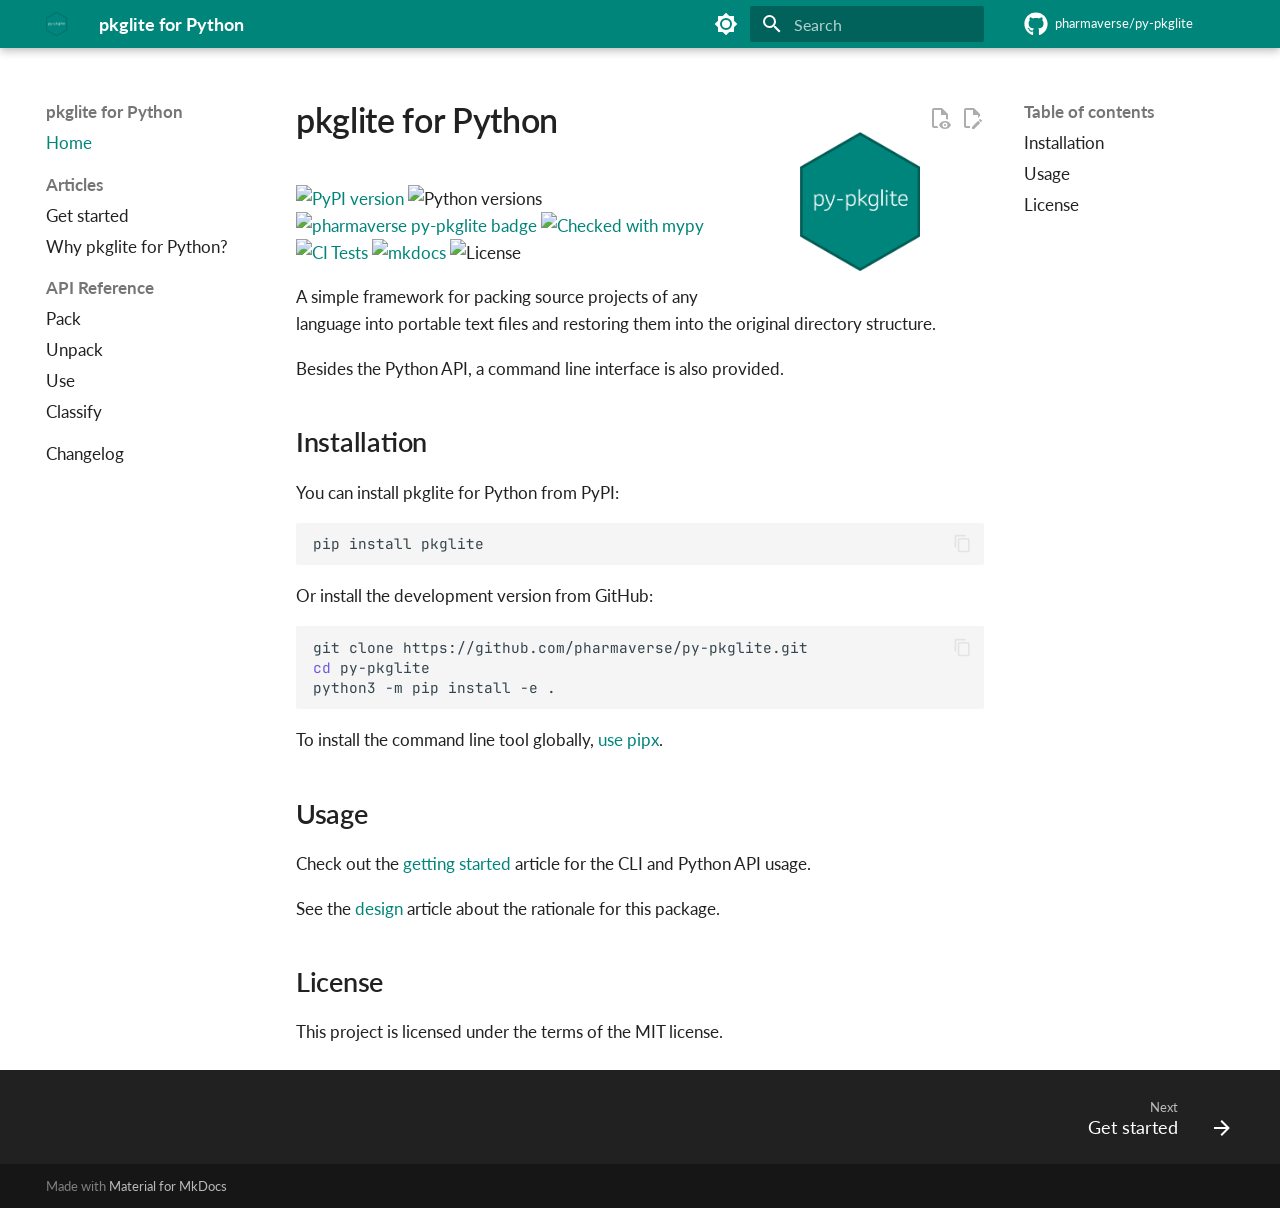
==== commit 8e58677b: "Deployed 6dd6887 with MkDocs version: 1.6.1" ====
--- a/index.html
+++ b/index.html
@@ -16,7 +16,7 @@
       
       
       <link rel="icon" href="assets/favicon.png">
-      <meta name="generator" content="mkdocs-1.6.1, mkdocs-material-9.6.18">
+      <meta name="generator" content="mkdocs-1.6.1, mkdocs-material-9.6.22">
     
     
       
@@ -24,7 +24,7 @@
       
     
     
-      <link rel="stylesheet" href="assets/stylesheets/main.7e37652d.min.css">
+      <link rel="stylesheet" href="assets/stylesheets/main.84d31ad4.min.css">
       
         
         <link rel="stylesheet" href="assets/stylesheets/palette.06af60db.min.css">
@@ -196,7 +196,7 @@
         <a href="https://github.com/pharmaverse/py-pkglite" title="Go to repository" class="md-source" data-md-component="source">
   <div class="md-source__icon md-icon">
     
-    <svg xmlns="http://www.w3.org/2000/svg" viewBox="0 0 512 512"><!--! Font Awesome Free 7.0.0 by @fontawesome - https://fontawesome.com License - https://fontawesome.com/license/free (Icons: CC BY 4.0, Fonts: SIL OFL 1.1, Code: MIT License) Copyright 2025 Fonticons, Inc.--><path fill="currentColor" d="M173.9 397.4c0 2-2.3 3.6-5.2 3.6-3.3.3-5.6-1.3-5.6-3.6 0-2 2.3-3.6 5.2-3.6 3-.3 5.6 1.3 5.6 3.6m-31.1-4.5c-.7 2 1.3 4.3 4.3 4.9 2.6 1 5.6 0 6.2-2s-1.3-4.3-4.3-5.2c-2.6-.7-5.5.3-6.2 2.3m44.2-1.7c-2.9.7-4.9 2.6-4.6 4.9.3 2 2.9 3.3 5.9 2.6 2.9-.7 4.9-2.6 4.6-4.6-.3-1.9-3-3.2-5.9-2.9M252.8 8C114.1 8 8 113.3 8 252c0 110.9 69.8 205.8 169.5 239.2 12.8 2.3 17.3-5.6 17.3-12.1 0-6.2-.3-40.4-.3-61.4 0 0-70 15-84.7-29.8 0 0-11.4-29.1-27.8-36.6 0 0-22.9-15.7 1.6-15.4 0 0 24.9 2 38.6 25.8 21.9 38.6 58.6 27.5 72.9 20.9 2.3-16 8.8-27.1 16-33.7-55.9-6.2-112.3-14.3-112.3-110.5 0-27.5 7.6-41.3 23.6-58.9-2.6-6.5-11.1-33.3 2.6-67.9 20.9-6.5 69 27 69 27 20-5.6 41.5-8.5 62.8-8.5s42.8 2.9 62.8 8.5c0 0 48.1-33.6 69-27 13.7 34.7 5.2 61.4 2.6 67.9 16 17.7 25.8 31.5 25.8 58.9 0 96.5-58.9 104.2-114.8 110.5 9.2 7.9 17 22.9 17 46.4 0 33.7-.3 75.4-.3 83.6 0 6.5 4.6 14.4 17.3 12.1C436.2 457.8 504 362.9 504 252 504 113.3 391.5 8 252.8 8M105.2 352.9c-1.3 1-1 3.3.7 5.2 1.6 1.6 3.9 2.3 5.2 1 1.3-1 1-3.3-.7-5.2-1.6-1.6-3.9-2.3-5.2-1m-10.8-8.1c-.7 1.3.3 2.9 2.3 3.9 1.6 1 3.6.7 4.3-.7.7-1.3-.3-2.9-2.3-3.9-2-.6-3.6-.3-4.3.7m32.4 35.6c-1.6 1.3-1 4.3 1.3 6.2 2.3 2.3 5.2 2.6 6.5 1 1.3-1.3.7-4.3-1.3-6.2-2.2-2.3-5.2-2.6-6.5-1m-11.4-14.7c-1.6 1-1.6 3.6 0 5.9s4.3 3.3 5.6 2.3c1.6-1.3 1.6-3.9 0-6.2-1.4-2.3-4-3.3-5.6-2"/></svg>
+    <svg xmlns="http://www.w3.org/2000/svg" viewBox="0 0 512 512"><!--! Font Awesome Free 7.1.0 by @fontawesome - https://fontawesome.com License - https://fontawesome.com/license/free (Icons: CC BY 4.0, Fonts: SIL OFL 1.1, Code: MIT License) Copyright 2025 Fonticons, Inc.--><path d="M173.9 397.4c0 2-2.3 3.6-5.2 3.6-3.3.3-5.6-1.3-5.6-3.6 0-2 2.3-3.6 5.2-3.6 3-.3 5.6 1.3 5.6 3.6m-31.1-4.5c-.7 2 1.3 4.3 4.3 4.9 2.6 1 5.6 0 6.2-2s-1.3-4.3-4.3-5.2c-2.6-.7-5.5.3-6.2 2.3m44.2-1.7c-2.9.7-4.9 2.6-4.6 4.9.3 2 2.9 3.3 5.9 2.6 2.9-.7 4.9-2.6 4.6-4.6-.3-1.9-3-3.2-5.9-2.9M252.8 8C114.1 8 8 113.3 8 252c0 110.9 69.8 205.8 169.5 239.2 12.8 2.3 17.3-5.6 17.3-12.1 0-6.2-.3-40.4-.3-61.4 0 0-70 15-84.7-29.8 0 0-11.4-29.1-27.8-36.6 0 0-22.9-15.7 1.6-15.4 0 0 24.9 2 38.6 25.8 21.9 38.6 58.6 27.5 72.9 20.9 2.3-16 8.8-27.1 16-33.7-55.9-6.2-112.3-14.3-112.3-110.5 0-27.5 7.6-41.3 23.6-58.9-2.6-6.5-11.1-33.3 2.6-67.9 20.9-6.5 69 27 69 27 20-5.6 41.5-8.5 62.8-8.5s42.8 2.9 62.8 8.5c0 0 48.1-33.6 69-27 13.7 34.7 5.2 61.4 2.6 67.9 16 17.7 25.8 31.5 25.8 58.9 0 96.5-58.9 104.2-114.8 110.5 9.2 7.9 17 22.9 17 46.4 0 33.7-.3 75.4-.3 83.6 0 6.5 4.6 14.4 17.3 12.1C436.2 457.8 504 362.9 504 252 504 113.3 391.5 8 252.8 8M105.2 352.9c-1.3 1-1 3.3.7 5.2 1.6 1.6 3.9 2.3 5.2 1 1.3-1 1-3.3-.7-5.2-1.6-1.6-3.9-2.3-5.2-1m-10.8-8.1c-.7 1.3.3 2.9 2.3 3.9 1.6 1 3.6.7 4.3-.7.7-1.3-.3-2.9-2.3-3.9-2-.6-3.6-.3-4.3.7m32.4 35.6c-1.6 1.3-1 4.3 1.3 6.2 2.3 2.3 5.2 2.6 6.5 1 1.3-1.3.7-4.3-1.3-6.2-2.2-2.3-5.2-2.6-6.5-1m-11.4-14.7c-1.6 1-1.6 3.6 0 5.9s4.3 3.3 5.6 2.3c1.6-1.3 1.6-3.9 0-6.2-1.4-2.3-4-3.3-5.6-2"/></svg>
   </div>
   <div class="md-source__repository">
     pharmaverse/py-pkglite
@@ -241,7 +241,7 @@
       <a href="https://github.com/pharmaverse/py-pkglite" title="Go to repository" class="md-source" data-md-component="source">
   <div class="md-source__icon md-icon">
     
-    <svg xmlns="http://www.w3.org/2000/svg" viewBox="0 0 512 512"><!--! Font Awesome Free 7.0.0 by @fontawesome - https://fontawesome.com License - https://fontawesome.com/license/free (Icons: CC BY 4.0, Fonts: SIL OFL 1.1, Code: MIT License) Copyright 2025 Fonticons, Inc.--><path fill="currentColor" d="M173.9 397.4c0 2-2.3 3.6-5.2 3.6-3.3.3-5.6-1.3-5.6-3.6 0-2 2.3-3.6 5.2-3.6 3-.3 5.6 1.3 5.6 3.6m-31.1-4.5c-.7 2 1.3 4.3 4.3 4.9 2.6 1 5.6 0 6.2-2s-1.3-4.3-4.3-5.2c-2.6-.7-5.5.3-6.2 2.3m44.2-1.7c-2.9.7-4.9 2.6-4.6 4.9.3 2 2.9 3.3 5.9 2.6 2.9-.7 4.9-2.6 4.6-4.6-.3-1.9-3-3.2-5.9-2.9M252.8 8C114.1 8 8 113.3 8 252c0 110.9 69.8 205.8 169.5 239.2 12.8 2.3 17.3-5.6 17.3-12.1 0-6.2-.3-40.4-.3-61.4 0 0-70 15-84.7-29.8 0 0-11.4-29.1-27.8-36.6 0 0-22.9-15.7 1.6-15.4 0 0 24.9 2 38.6 25.8 21.9 38.6 58.6 27.5 72.9 20.9 2.3-16 8.8-27.1 16-33.7-55.9-6.2-112.3-14.3-112.3-110.5 0-27.5 7.6-41.3 23.6-58.9-2.6-6.5-11.1-33.3 2.6-67.9 20.9-6.5 69 27 69 27 20-5.6 41.5-8.5 62.8-8.5s42.8 2.9 62.8 8.5c0 0 48.1-33.6 69-27 13.7 34.7 5.2 61.4 2.6 67.9 16 17.7 25.8 31.5 25.8 58.9 0 96.5-58.9 104.2-114.8 110.5 9.2 7.9 17 22.9 17 46.4 0 33.7-.3 75.4-.3 83.6 0 6.5 4.6 14.4 17.3 12.1C436.2 457.8 504 362.9 504 252 504 113.3 391.5 8 252.8 8M105.2 352.9c-1.3 1-1 3.3.7 5.2 1.6 1.6 3.9 2.3 5.2 1 1.3-1 1-3.3-.7-5.2-1.6-1.6-3.9-2.3-5.2-1m-10.8-8.1c-.7 1.3.3 2.9 2.3 3.9 1.6 1 3.6.7 4.3-.7.7-1.3-.3-2.9-2.3-3.9-2-.6-3.6-.3-4.3.7m32.4 35.6c-1.6 1.3-1 4.3 1.3 6.2 2.3 2.3 5.2 2.6 6.5 1 1.3-1.3.7-4.3-1.3-6.2-2.2-2.3-5.2-2.6-6.5-1m-11.4-14.7c-1.6 1-1.6 3.6 0 5.9s4.3 3.3 5.6 2.3c1.6-1.3 1.6-3.9 0-6.2-1.4-2.3-4-3.3-5.6-2"/></svg>
+    <svg xmlns="http://www.w3.org/2000/svg" viewBox="0 0 512 512"><!--! Font Awesome Free 7.1.0 by @fontawesome - https://fontawesome.com License - https://fontawesome.com/license/free (Icons: CC BY 4.0, Fonts: SIL OFL 1.1, Code: MIT License) Copyright 2025 Fonticons, Inc.--><path d="M173.9 397.4c0 2-2.3 3.6-5.2 3.6-3.3.3-5.6-1.3-5.6-3.6 0-2 2.3-3.6 5.2-3.6 3-.3 5.6 1.3 5.6 3.6m-31.1-4.5c-.7 2 1.3 4.3 4.3 4.9 2.6 1 5.6 0 6.2-2s-1.3-4.3-4.3-5.2c-2.6-.7-5.5.3-6.2 2.3m44.2-1.7c-2.9.7-4.9 2.6-4.6 4.9.3 2 2.9 3.3 5.9 2.6 2.9-.7 4.9-2.6 4.6-4.6-.3-1.9-3-3.2-5.9-2.9M252.8 8C114.1 8 8 113.3 8 252c0 110.9 69.8 205.8 169.5 239.2 12.8 2.3 17.3-5.6 17.3-12.1 0-6.2-.3-40.4-.3-61.4 0 0-70 15-84.7-29.8 0 0-11.4-29.1-27.8-36.6 0 0-22.9-15.7 1.6-15.4 0 0 24.9 2 38.6 25.8 21.9 38.6 58.6 27.5 72.9 20.9 2.3-16 8.8-27.1 16-33.7-55.9-6.2-112.3-14.3-112.3-110.5 0-27.5 7.6-41.3 23.6-58.9-2.6-6.5-11.1-33.3 2.6-67.9 20.9-6.5 69 27 69 27 20-5.6 41.5-8.5 62.8-8.5s42.8 2.9 62.8 8.5c0 0 48.1-33.6 69-27 13.7 34.7 5.2 61.4 2.6 67.9 16 17.7 25.8 31.5 25.8 58.9 0 96.5-58.9 104.2-114.8 110.5 9.2 7.9 17 22.9 17 46.4 0 33.7-.3 75.4-.3 83.6 0 6.5 4.6 14.4 17.3 12.1C436.2 457.8 504 362.9 504 252 504 113.3 391.5 8 252.8 8M105.2 352.9c-1.3 1-1 3.3.7 5.2 1.6 1.6 3.9 2.3 5.2 1 1.3-1 1-3.3-.7-5.2-1.6-1.6-3.9-2.3-5.2-1m-10.8-8.1c-.7 1.3.3 2.9 2.3 3.9 1.6 1 3.6.7 4.3-.7.7-1.3-.3-2.9-2.3-3.9-2-.6-3.6-.3-4.3.7m32.4 35.6c-1.6 1.3-1 4.3 1.3 6.2 2.3 2.3 5.2 2.6 6.5 1 1.3-1.3.7-4.3-1.3-6.2-2.2-2.3-5.2-2.6-6.5-1m-11.4-14.7c-1.6 1-1.6 3.6 0 5.9s4.3 3.3 5.6 2.3c1.6-1.3 1.6-3.9 0-6.2-1.4-2.3-4-3.3-5.6-2"/></svg>
   </div>
   <div class="md-source__repository">
     pharmaverse/py-pkglite
@@ -818,7 +818,7 @@
       <script id="__config" type="application/json">{"base": ".", "features": ["announce.dismiss", "content.action.edit", "content.action.view", "content.code.annotate", "content.code.copy", "content.tooltips", "navigation.footer", "navigation.indexes", "navigation.sections", "navigation.expand", "navigation.top", "navigation.path", "search.highlight", "search.suggest", "toc.follow"], "search": "assets/javascripts/workers/search.973d3a69.min.js", "tags": null, "translations": {"clipboard.copied": "Copied to clipboard", "clipboard.copy": "Copy to clipboard", "search.result.more.one": "1 more on this page", "search.result.more.other": "# more on this page", "search.result.none": "No matching documents", "search.result.one": "1 matching document", "search.result.other": "# matching documents", "search.result.placeholder": "Type to start searching", "search.result.term.missing": "Missing", "select.version": "Select version"}, "version": null}</script>
     
     
-      <script src="assets/javascripts/bundle.92b07e13.min.js"></script>
+      <script src="assets/javascripts/bundle.f55a23d4.min.js"></script>
       
     
   </body>
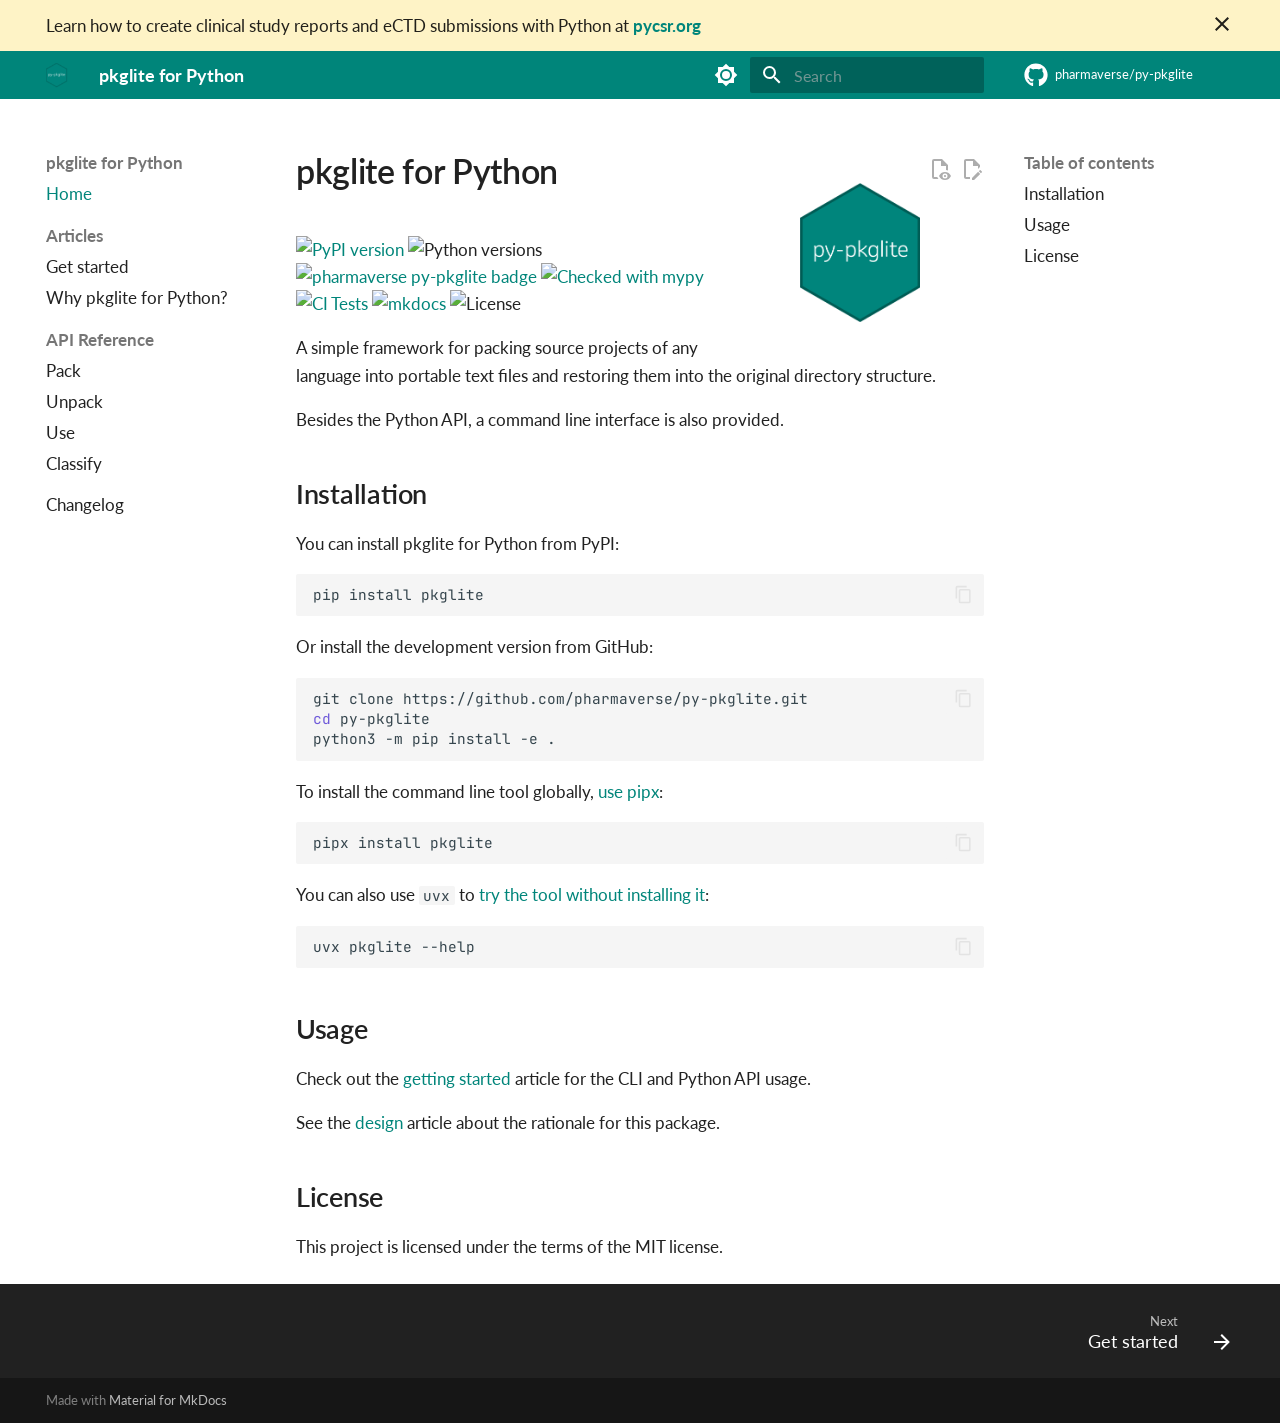
==== commit 2f2b61a0: "Deployed fda5c79 with MkDocs version: 1.6.1" ====
--- a/index.html
+++ b/index.html
@@ -15,8 +15,11 @@
         <link rel="next" href="articles/get-started/">
       
       
+        
+      
+      
       <link rel="icon" href="assets/favicon.png">
-      <meta name="generator" content="mkdocs-1.6.1, mkdocs-material-9.6.22">
+      <meta name="generator" content="mkdocs-1.6.1, mkdocs-material-9.7.0">
     
     
       
@@ -24,10 +27,10 @@
       
     
     
-      <link rel="stylesheet" href="assets/stylesheets/main.84d31ad4.min.css">
-      
-        
-        <link rel="stylesheet" href="assets/stylesheets/palette.06af60db.min.css">
+      <link rel="stylesheet" href="assets/stylesheets/main.618322db.min.css">
+      
+        
+        <link rel="stylesheet" href="assets/stylesheets/palette.ab4e12ef.min.css">
       
       
 
@@ -54,7 +57,6 @@
     
       
 
-    
     
     
   </head>
@@ -82,6 +84,26 @@
       
     </div>
     <div data-md-component="announce">
+      
+        <aside class="md-banner">
+          <div class="md-banner__inner md-grid md-typeset">
+            
+              <button class="md-banner__button md-icon" aria-label="Don't show this again">
+                
+                <svg xmlns="http://www.w3.org/2000/svg" viewBox="0 0 24 24"><path d="M19 6.41 17.59 5 12 10.59 6.41 5 5 6.41 10.59 12 5 17.59 6.41 19 12 13.41 17.59 19 19 17.59 13.41 12z"/></svg>
+              </button>
+            
+            
+Learn how to create clinical study reports and eCTD submissions with Python at
+<a href="https://pycsr.org">
+    <strong>pycsr.org</strong>
+</a>
+
+          </div>
+          
+            <script>var el=document.querySelector("[data-md-component=announce]");if(el){var content=el.querySelector(".md-typeset");__md_hash(content.innerHTML)===__md_get("__announce")&&(el.hidden=!0)}</script>
+          
+        </aside>
       
     </div>
     
@@ -272,9 +294,14 @@
   
   
   <span class="md-ellipsis">
+    
+  
     Home
-    
-  </span>
+  
+
+    
+  </span>
+  
   
 
           <span class="md-nav__icon md-icon"></span>
@@ -285,9 +312,14 @@
   
   
   <span class="md-ellipsis">
+    
+  
     Home
-    
-  </span>
+  
+
+    
+  </span>
+  
   
 
       </a>
@@ -310,7 +342,9 @@
         <li class="md-nav__item">
   <a href="#installation" class="md-nav__link">
     <span class="md-ellipsis">
-      Installation
+      
+        Installation
+      
     </span>
   </a>
   
@@ -319,7 +353,9 @@
         <li class="md-nav__item">
   <a href="#usage" class="md-nav__link">
     <span class="md-ellipsis">
-      Usage
+      
+        Usage
+      
     </span>
   </a>
   
@@ -328,7 +364,9 @@
         <li class="md-nav__item">
   <a href="#license" class="md-nav__link">
     <span class="md-ellipsis">
-      License
+      
+        License
+      
     </span>
   </a>
   
@@ -378,9 +416,14 @@
   
   
   <span class="md-ellipsis">
+    
+  
     Articles
-    
-  </span>
+  
+
+    
+  </span>
+  
   
 
             <span class="md-nav__icon md-icon"></span>
@@ -389,7 +432,11 @@
         <nav class="md-nav" data-md-level="1" aria-labelledby="__nav_2_label" aria-expanded="false">
           <label class="md-nav__title" for="__nav_2">
             <span class="md-nav__icon md-icon"></span>
-            Articles
+            
+  
+    Articles
+  
+
           </label>
           <ul class="md-nav__list" data-md-scrollfix>
             
@@ -405,9 +452,14 @@
   
   
   <span class="md-ellipsis">
+    
+  
     Get started
-    
-  </span>
+  
+
+    
+  </span>
+  
   
 
       </a>
@@ -428,9 +480,14 @@
   
   
   <span class="md-ellipsis">
+    
+  
     Why pkglite for Python?
-    
-  </span>
+  
+
+    
+  </span>
+  
   
 
       </a>
@@ -486,9 +543,14 @@
   
   
   <span class="md-ellipsis">
+    
+  
     API Reference
-    
-  </span>
+  
+
+    
+  </span>
+  
   
 
             <span class="md-nav__icon md-icon"></span>
@@ -497,7 +559,11 @@
         <nav class="md-nav" data-md-level="1" aria-labelledby="__nav_3_label" aria-expanded="false">
           <label class="md-nav__title" for="__nav_3">
             <span class="md-nav__icon md-icon"></span>
-            API Reference
+            
+  
+    API Reference
+  
+
           </label>
           <ul class="md-nav__list" data-md-scrollfix>
             
@@ -513,9 +579,14 @@
   
   
   <span class="md-ellipsis">
+    
+  
     Pack
-    
-  </span>
+  
+
+    
+  </span>
+  
   
 
       </a>
@@ -536,9 +607,14 @@
   
   
   <span class="md-ellipsis">
+    
+  
     Unpack
-    
-  </span>
+  
+
+    
+  </span>
+  
   
 
       </a>
@@ -559,9 +635,14 @@
   
   
   <span class="md-ellipsis">
+    
+  
     Use
-    
-  </span>
+  
+
+    
+  </span>
+  
   
 
       </a>
@@ -582,9 +663,14 @@
   
   
   <span class="md-ellipsis">
+    
+  
     Classify
-    
-  </span>
+  
+
+    
+  </span>
+  
   
 
       </a>
@@ -612,9 +698,14 @@
   
   
   <span class="md-ellipsis">
+    
+  
     Changelog
-    
-  </span>
+  
+
+    
+  </span>
+  
   
 
       </a>
@@ -651,7 +742,9 @@
         <li class="md-nav__item">
   <a href="#installation" class="md-nav__link">
     <span class="md-ellipsis">
-      Installation
+      
+        Installation
+      
     </span>
   </a>
   
@@ -660,7 +753,9 @@
         <li class="md-nav__item">
   <a href="#usage" class="md-nav__link">
     <span class="md-ellipsis">
-      Usage
+      
+        Usage
+      
     </span>
   </a>
   
@@ -669,7 +764,9 @@
         <li class="md-nav__item">
   <a href="#license" class="md-nav__link">
     <span class="md-ellipsis">
-      License
+      
+        License
+      
     </span>
   </a>
   
@@ -685,6 +782,15 @@
           
           
             <div class="md-content" data-md-component="content">
+              
+                
+
+
+
+  
+
+
+              
               <article class="md-content__inner md-typeset">
                 
                   
@@ -728,7 +834,13 @@
 <a id="__codelineno-1-3" name="__codelineno-1-3" href="#__codelineno-1-3"></a>python3<span class="w"> </span>-m<span class="w"> </span>pip<span class="w"> </span>install<span class="w"> </span>-e<span class="w"> </span>.
 </code></pre></div>
 <p>To install the command line tool globally,
-<a href="https://packaging.python.org/en/latest/guides/installing-stand-alone-command-line-tools/">use pipx</a>.</p>
+<a href="https://packaging.python.org/en/latest/guides/installing-stand-alone-command-line-tools/">use pipx</a>:</p>
+<div class="highlight"><pre><span></span><code><a id="__codelineno-2-1" name="__codelineno-2-1" href="#__codelineno-2-1"></a>pipx<span class="w"> </span>install<span class="w"> </span>pkglite
+</code></pre></div>
+<p>You can also use <code>uvx</code> to <a href="https://docs.astral.sh/uv/guides/tools/">try the tool without installing
+it</a>:</p>
+<div class="highlight"><pre><span></span><code><a id="__codelineno-3-1" name="__codelineno-3-1" href="#__codelineno-3-1"></a>uvx<span class="w"> </span>pkglite<span class="w"> </span>--help
+</code></pre></div>
 <h2 id="usage">Usage<a class="headerlink" href="#usage" title="Permanent link">&para;</a></h2>
 <p>Check out the <a href="https://pharmaverse.github.io/py-pkglite/articles/get-started/">getting
 started</a>
@@ -815,10 +927,11 @@
     
     
       
-      <script id="__config" type="application/json">{"base": ".", "features": ["announce.dismiss", "content.action.edit", "content.action.view", "content.code.annotate", "content.code.copy", "content.tooltips", "navigation.footer", "navigation.indexes", "navigation.sections", "navigation.expand", "navigation.top", "navigation.path", "search.highlight", "search.suggest", "toc.follow"], "search": "assets/javascripts/workers/search.973d3a69.min.js", "tags": null, "translations": {"clipboard.copied": "Copied to clipboard", "clipboard.copy": "Copy to clipboard", "search.result.more.one": "1 more on this page", "search.result.more.other": "# more on this page", "search.result.none": "No matching documents", "search.result.one": "1 matching document", "search.result.other": "# matching documents", "search.result.placeholder": "Type to start searching", "search.result.term.missing": "Missing", "select.version": "Select version"}, "version": null}</script>
-    
-    
-      <script src="assets/javascripts/bundle.f55a23d4.min.js"></script>
+      
+      <script id="__config" type="application/json">{"annotate": null, "base": ".", "features": ["announce.dismiss", "content.action.edit", "content.action.view", "content.code.annotate", "content.code.copy", "content.tooltips", "navigation.footer", "navigation.indexes", "navigation.sections", "navigation.expand", "navigation.top", "navigation.path", "search.highlight", "search.suggest", "toc.follow"], "search": "assets/javascripts/workers/search.7a47a382.min.js", "tags": null, "translations": {"clipboard.copied": "Copied to clipboard", "clipboard.copy": "Copy to clipboard", "search.result.more.one": "1 more on this page", "search.result.more.other": "# more on this page", "search.result.none": "No matching documents", "search.result.one": "1 matching document", "search.result.other": "# matching documents", "search.result.placeholder": "Type to start searching", "search.result.term.missing": "Missing", "select.version": "Select version"}, "version": null}</script>
+    
+    
+      <script src="assets/javascripts/bundle.e71a0d61.min.js"></script>
       
     
   </body>
--- a/assets/_mkdocstrings.css
+++ b/assets/_mkdocstrings.css
@@ -0,0 +1,237 @@
+
+/* Avoid breaking parameter names, etc. in table cells. */
+.doc-contents td code {
+  word-break: normal !important;
+}
+
+/* No line break before first paragraph of descriptions. */
+.doc-md-description,
+.doc-md-description>p:first-child {
+  display: inline;
+}
+
+/* No text transformation from Material for MkDocs for H5 headings. */
+.md-typeset h5 .doc-object-name {
+  text-transform: none;
+}
+
+/* Max width for docstring sections tables. */
+.doc .md-typeset__table,
+.doc .md-typeset__table table {
+  display: table !important;
+  width: 100%;
+}
+
+.doc .md-typeset__table tr {
+  display: table-row;
+}
+
+/* Defaults in Spacy table style. */
+.doc-param-default,
+.doc-type_param-default {
+  float: right;
+}
+
+/* Parameter headings must be inline, not blocks. */
+.doc-heading-parameter,
+.doc-heading-type_parameter {
+  display: inline;
+}
+
+/* Default font size for parameter headings. */
+.md-typeset .doc-heading-parameter {
+  font-size: inherit;
+}
+
+/* Prefer space on the right, not the left of parameter permalinks. */
+.doc-heading-parameter .headerlink,
+.doc-heading-type_parameter .headerlink {
+  margin-left: 0 !important;
+  margin-right: 0.2rem;
+}
+
+/* Backward-compatibility: docstring section titles in bold. */
+.doc-section-title {
+  font-weight: bold;
+}
+
+/* Backlinks crumb separator. */
+.doc-backlink-crumb {
+  display: inline-flex;
+  gap: .2rem;
+  white-space: nowrap;
+  align-items: center;
+  vertical-align: middle;
+}
+.doc-backlink-crumb:not(:first-child)::before {
+  background-color: var(--md-default-fg-color--lighter);
+  content: "";
+  display: inline;
+  height: 1rem;
+  --md-path-icon: url('data:image/svg+xml;charset=utf-8,<svg xmlns="http://www.w3.org/2000/svg" viewBox="0 0 24 24"><path d="M8.59 16.58 13.17 12 8.59 7.41 10 6l6 6-6 6z"/></svg>');
+  -webkit-mask-image: var(--md-path-icon);
+  mask-image: var(--md-path-icon);
+  width: 1rem;
+}
+.doc-backlink-crumb.last {
+  font-weight: bold;
+}
+
+/* Symbols in Navigation and ToC. */
+:root, :host,
+[data-md-color-scheme="default"] {
+  --doc-symbol-parameter-fg-color: #df50af;
+  --doc-symbol-type_parameter-fg-color: #df50af;
+  --doc-symbol-attribute-fg-color: #953800;
+  --doc-symbol-function-fg-color: #8250df;
+  --doc-symbol-method-fg-color: #8250df;
+  --doc-symbol-class-fg-color: #0550ae;
+  --doc-symbol-type_alias-fg-color: #0550ae;
+  --doc-symbol-module-fg-color: #5cad0f;
+
+  --doc-symbol-parameter-bg-color: #df50af1a;
+  --doc-symbol-type_parameter-bg-color: #df50af1a;
+  --doc-symbol-attribute-bg-color: #9538001a;
+  --doc-symbol-function-bg-color: #8250df1a;
+  --doc-symbol-method-bg-color: #8250df1a;
+  --doc-symbol-class-bg-color: #0550ae1a;
+  --doc-symbol-type_alias-bg-color: #0550ae1a;
+  --doc-symbol-module-bg-color: #5cad0f1a;
+}
+
+[data-md-color-scheme="slate"] {
+  --doc-symbol-parameter-fg-color: #ffa8cc;
+  --doc-symbol-type_parameter-fg-color: #ffa8cc;
+  --doc-symbol-attribute-fg-color: #ffa657;
+  --doc-symbol-function-fg-color: #d2a8ff;
+  --doc-symbol-method-fg-color: #d2a8ff;
+  --doc-symbol-class-fg-color: #79c0ff;
+  --doc-symbol-type_alias-fg-color: #79c0ff;
+  --doc-symbol-module-fg-color: #baff79;
+
+  --doc-symbol-parameter-bg-color: #ffa8cc1a;
+  --doc-symbol-type_parameter-bg-color: #ffa8cc1a;
+  --doc-symbol-attribute-bg-color: #ffa6571a;
+  --doc-symbol-function-bg-color: #d2a8ff1a;
+  --doc-symbol-method-bg-color: #d2a8ff1a;
+  --doc-symbol-class-bg-color: #79c0ff1a;
+  --doc-symbol-type_alias-bg-color: #79c0ff1a;
+  --doc-symbol-module-bg-color: #baff791a;
+}
+
+code.doc-symbol {
+  border-radius: .1rem;
+  font-size: .85em;
+  padding: 0 .3em;
+  font-weight: bold;
+}
+
+code.doc-symbol-parameter,
+a code.doc-symbol-parameter {
+  color: var(--doc-symbol-parameter-fg-color);
+  background-color: var(--doc-symbol-parameter-bg-color);
+}
+
+code.doc-symbol-parameter::after {
+  content: "param";
+}
+
+code.doc-symbol-type_parameter,
+a code.doc-symbol-type_parameter {
+  color: var(--doc-symbol-type_parameter-fg-color);
+  background-color: var(--doc-symbol-type_parameter-bg-color);
+}
+
+code.doc-symbol-type_parameter::after {
+  content: "type-param";
+}
+
+code.doc-symbol-attribute,
+a code.doc-symbol-attribute {
+  color: var(--doc-symbol-attribute-fg-color);
+  background-color: var(--doc-symbol-attribute-bg-color);
+}
+
+code.doc-symbol-attribute::after {
+  content: "attr";
+}
+
+code.doc-symbol-function,
+a code.doc-symbol-function {
+  color: var(--doc-symbol-function-fg-color);
+  background-color: var(--doc-symbol-function-bg-color);
+}
+
+code.doc-symbol-function::after {
+  content: "func";
+}
+
+code.doc-symbol-method,
+a code.doc-symbol-method {
+  color: var(--doc-symbol-method-fg-color);
+  background-color: var(--doc-symbol-method-bg-color);
+}
+
+code.doc-symbol-method::after {
+  content: "meth";
+}
+
+code.doc-symbol-class,
+a code.doc-symbol-class {
+  color: var(--doc-symbol-class-fg-color);
+  background-color: var(--doc-symbol-class-bg-color);
+}
+
+code.doc-symbol-class::after {
+  content: "class";
+}
+
+
+code.doc-symbol-type_alias,
+a code.doc-symbol-type_alias {
+  color: var(--doc-symbol-type_alias-fg-color);
+  background-color: var(--doc-symbol-type_alias-bg-color);
+}
+
+code.doc-symbol-type_alias::after {
+  content: "type";
+}
+
+code.doc-symbol-module,
+a code.doc-symbol-module {
+  color: var(--doc-symbol-module-fg-color);
+  background-color: var(--doc-symbol-module-bg-color);
+}
+
+code.doc-symbol-module::after {
+  content: "mod";
+}
+
+.doc-signature .autorefs {
+  color: inherit;
+  border-bottom: 1px dotted currentcolor;
+}
+
+/* Source code blocks (admonitions). */
+:root {
+  --md-admonition-icon--mkdocstrings-source: url('data:image/svg+xml;charset=utf-8,<svg xmlns="http://www.w3.org/2000/svg" viewBox="0 0 24 24"><path d="M15.22 4.97a.75.75 0 0 1 1.06 0l6.5 6.5a.75.75 0 0 1 0 1.06l-6.5 6.5a.749.749 0 0 1-1.275-.326.75.75 0 0 1 .215-.734L21.19 12l-5.97-5.97a.75.75 0 0 1 0-1.06m-6.44 0a.75.75 0 0 1 0 1.06L2.81 12l5.97 5.97a.749.749 0 0 1-.326 1.275.75.75 0 0 1-.734-.215l-6.5-6.5a.75.75 0 0 1 0-1.06l6.5-6.5a.75.75 0 0 1 1.06 0"/></svg>')
+}
+.md-typeset .admonition.mkdocstrings-source,
+.md-typeset details.mkdocstrings-source {
+  border: none;
+  padding: 0;
+}
+.md-typeset .admonition.mkdocstrings-source:focus-within,
+.md-typeset details.mkdocstrings-source:focus-within {
+  box-shadow: none;
+}
+.md-typeset .mkdocstrings-source > .admonition-title,
+.md-typeset .mkdocstrings-source > summary {
+  background-color: inherit;
+}
+.md-typeset .mkdocstrings-source > .admonition-title::before,
+.md-typeset .mkdocstrings-source > summary::before {
+  background-color: var(--md-default-fg-color);
+  -webkit-mask-image: var(--md-admonition-icon--mkdocstrings-source);
+          mask-image: var(--md-admonition-icon--mkdocstrings-source);
+}
--- a/stylesheets/extra.css
+++ b/stylesheets/extra.css
@@ -67,4 +67,9 @@
 .md-typeset .admonition,
 .md-typeset details {
     font-size: 0.85rem;
+}
+
+.md-banner {
+    color: var(--md-typeset-color);
+    background-color: oklch(96.2% 0.059 95.617);
 }
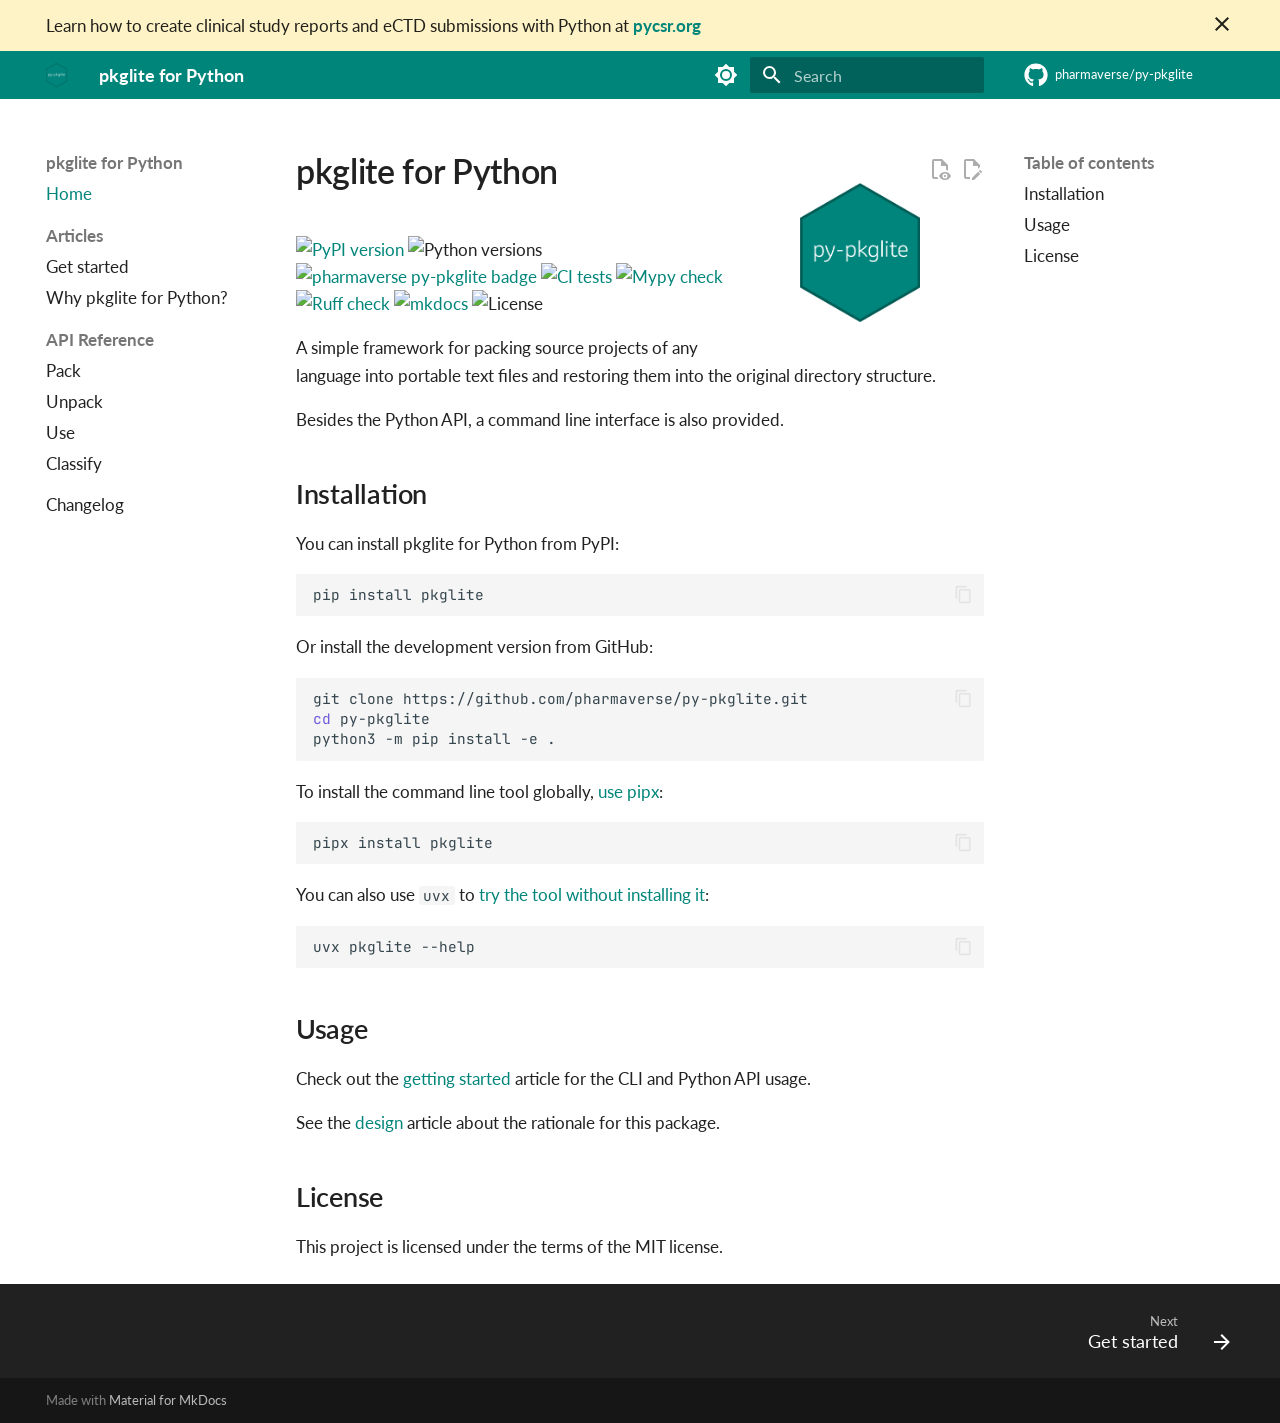
==== commit 28661dcd: "Deployed e52a633 with MkDocs version: 1.6.1" ====
--- a/index.html
+++ b/index.html
@@ -817,8 +817,9 @@
 <p><a href="https://pypi.org/project/pkglite/"><img alt="PyPI version" src="https://img.shields.io/pypi/v/pkglite" /></a>
 <img alt="Python versions" src="https://img.shields.io/pypi/pyversions/pkglite" />
 <a href="https://pharmaverse.org"><img alt="pharmaverse py-pkglite badge" src="http://pharmaverse.org/shields/pkglite.svg" /></a>
-<a href="https://mypy-lang.org/"><img alt="Checked with mypy" src="https://www.mypy-lang.org/static/mypy_badge.svg" /></a>
-<a href="https://github.com/pharmaverse/py-pkglite/actions/workflows/ci-tests.yml"><img alt="CI Tests" src="https://github.com/pharmaverse/py-pkglite/actions/workflows/ci-tests.yml/badge.svg" /></a>
+<a href="https://github.com/pharmaverse/py-pkglite/actions/workflows/ci-tests.yml"><img alt="CI tests" src="https://github.com/pharmaverse/py-pkglite/actions/workflows/ci-tests.yml/badge.svg" /></a>
+<a href="https://github.com/pharmaverse/py-pkglite/actions/workflows/mypy.yml"><img alt="Mypy check" src="https://github.com/pharmaverse/py-pkglite/actions/workflows/mypy.yml/badge.svg" /></a>
+<a href="https://github.com/pharmaverse/py-pkglite/actions/workflows/ruff-check.yml"><img alt="Ruff check" src="https://github.com/pharmaverse/py-pkglite/actions/workflows/ruff-check.yml/badge.svg" /></a>
 <a href="https://pharmaverse.github.io/py-pkglite/"><img alt="mkdocs" src="https://github.com/pharmaverse/py-pkglite/actions/workflows/mkdocs.yml/badge.svg" /></a>
 <img alt="License" src="https://img.shields.io/pypi/l/pkglite" /></p>
 <p>A simple framework for packing source projects of any language into portable
